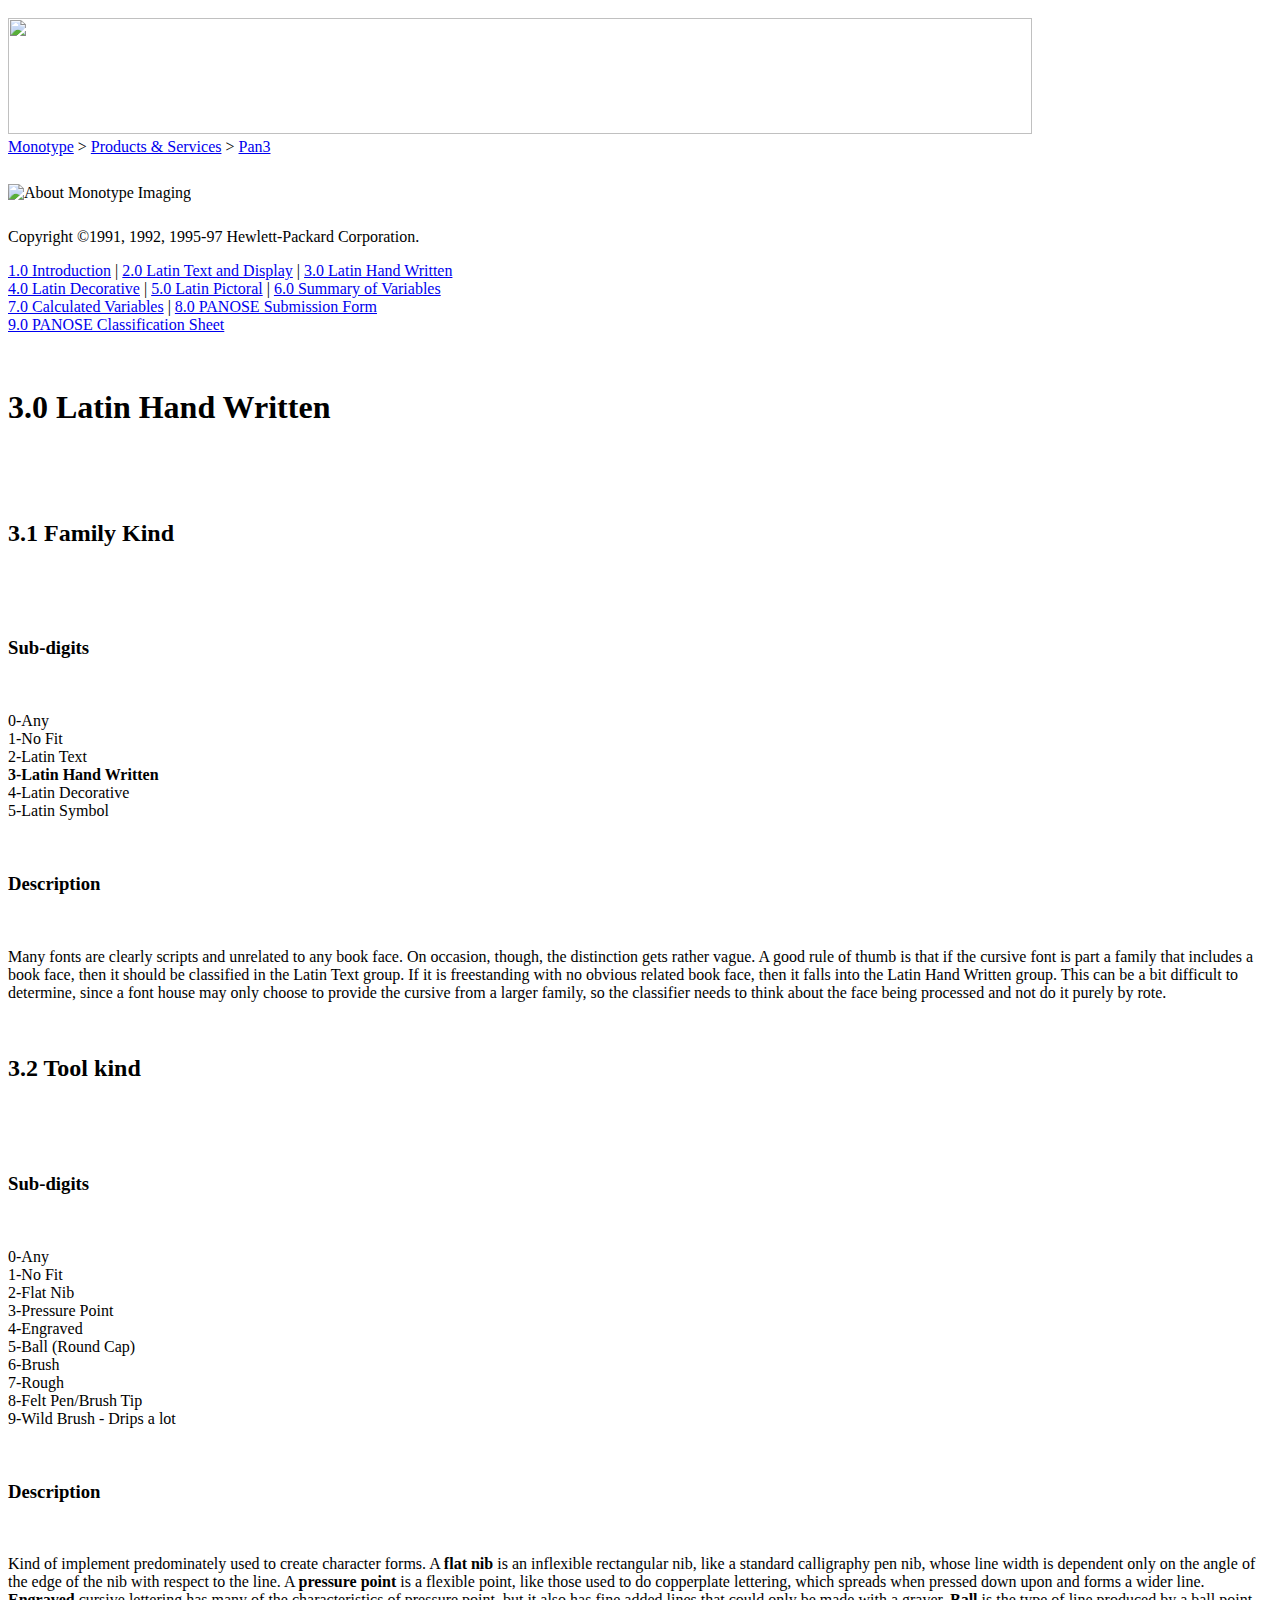
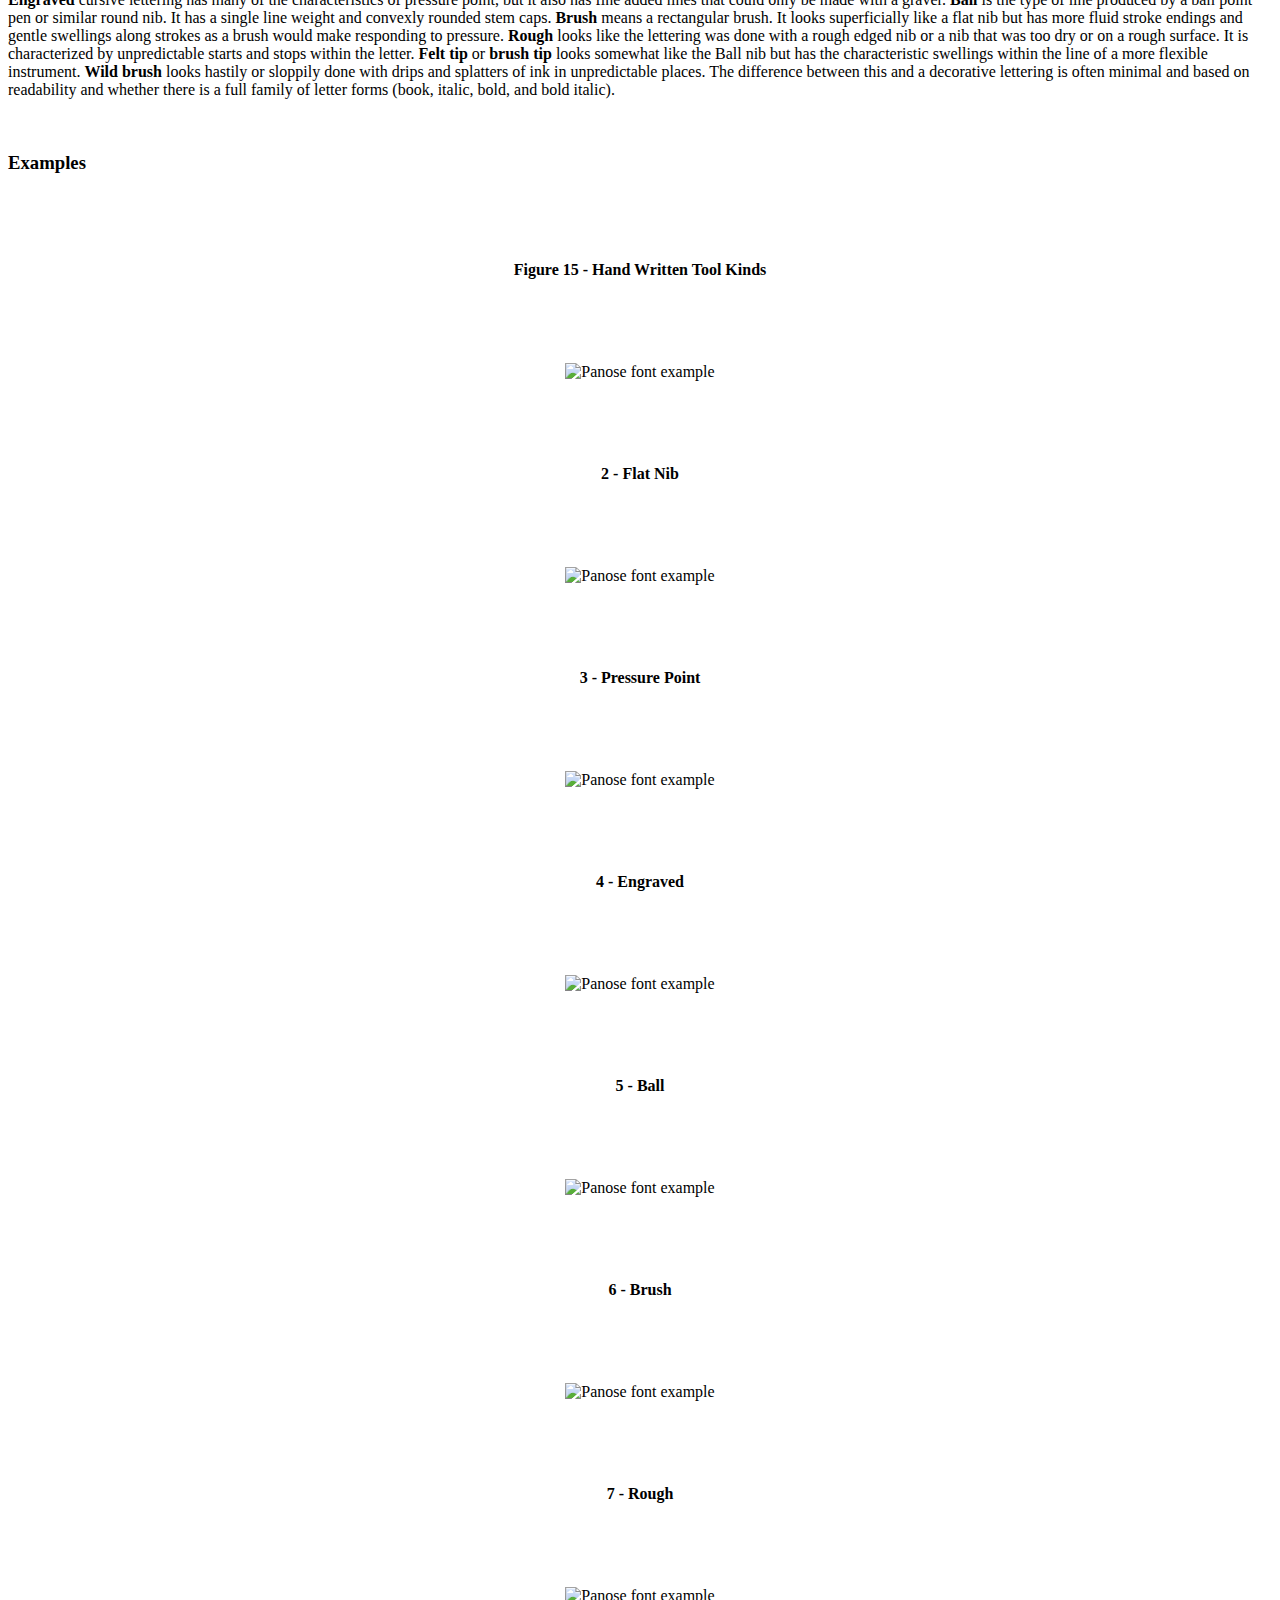
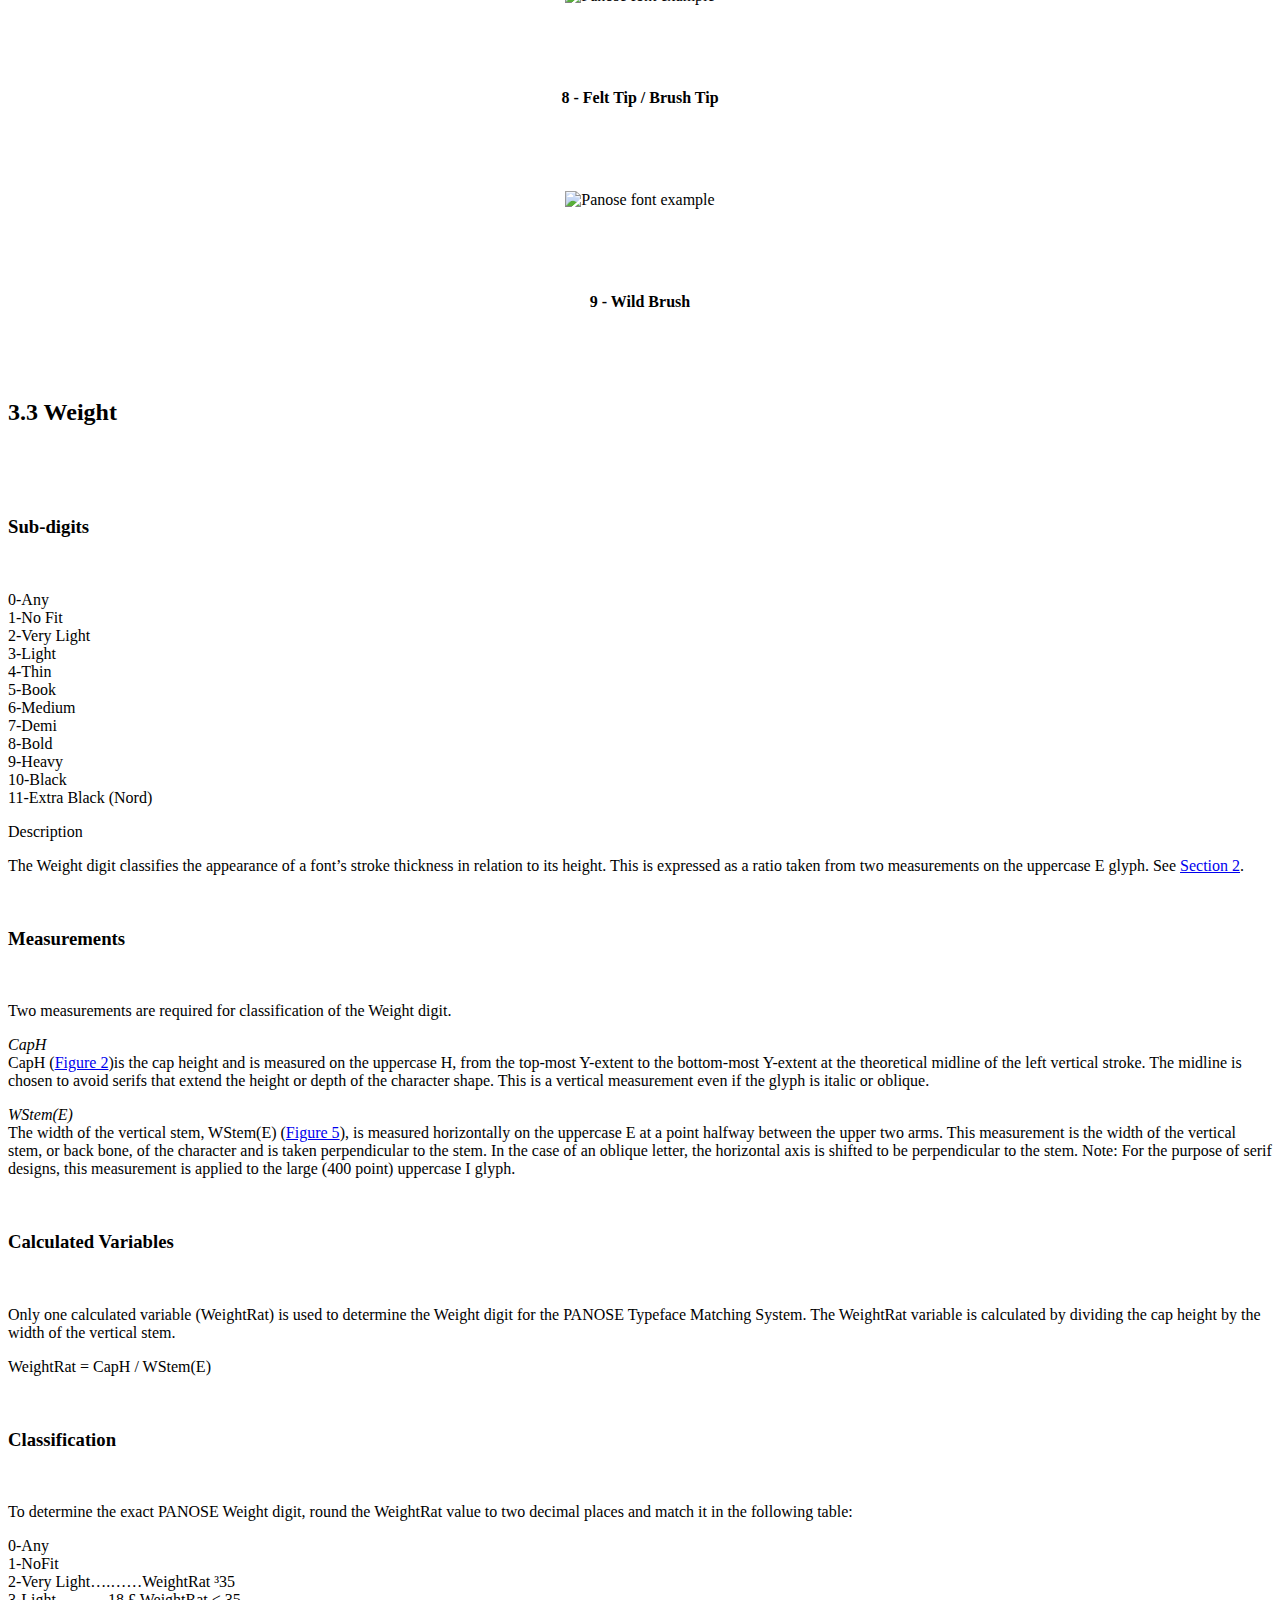
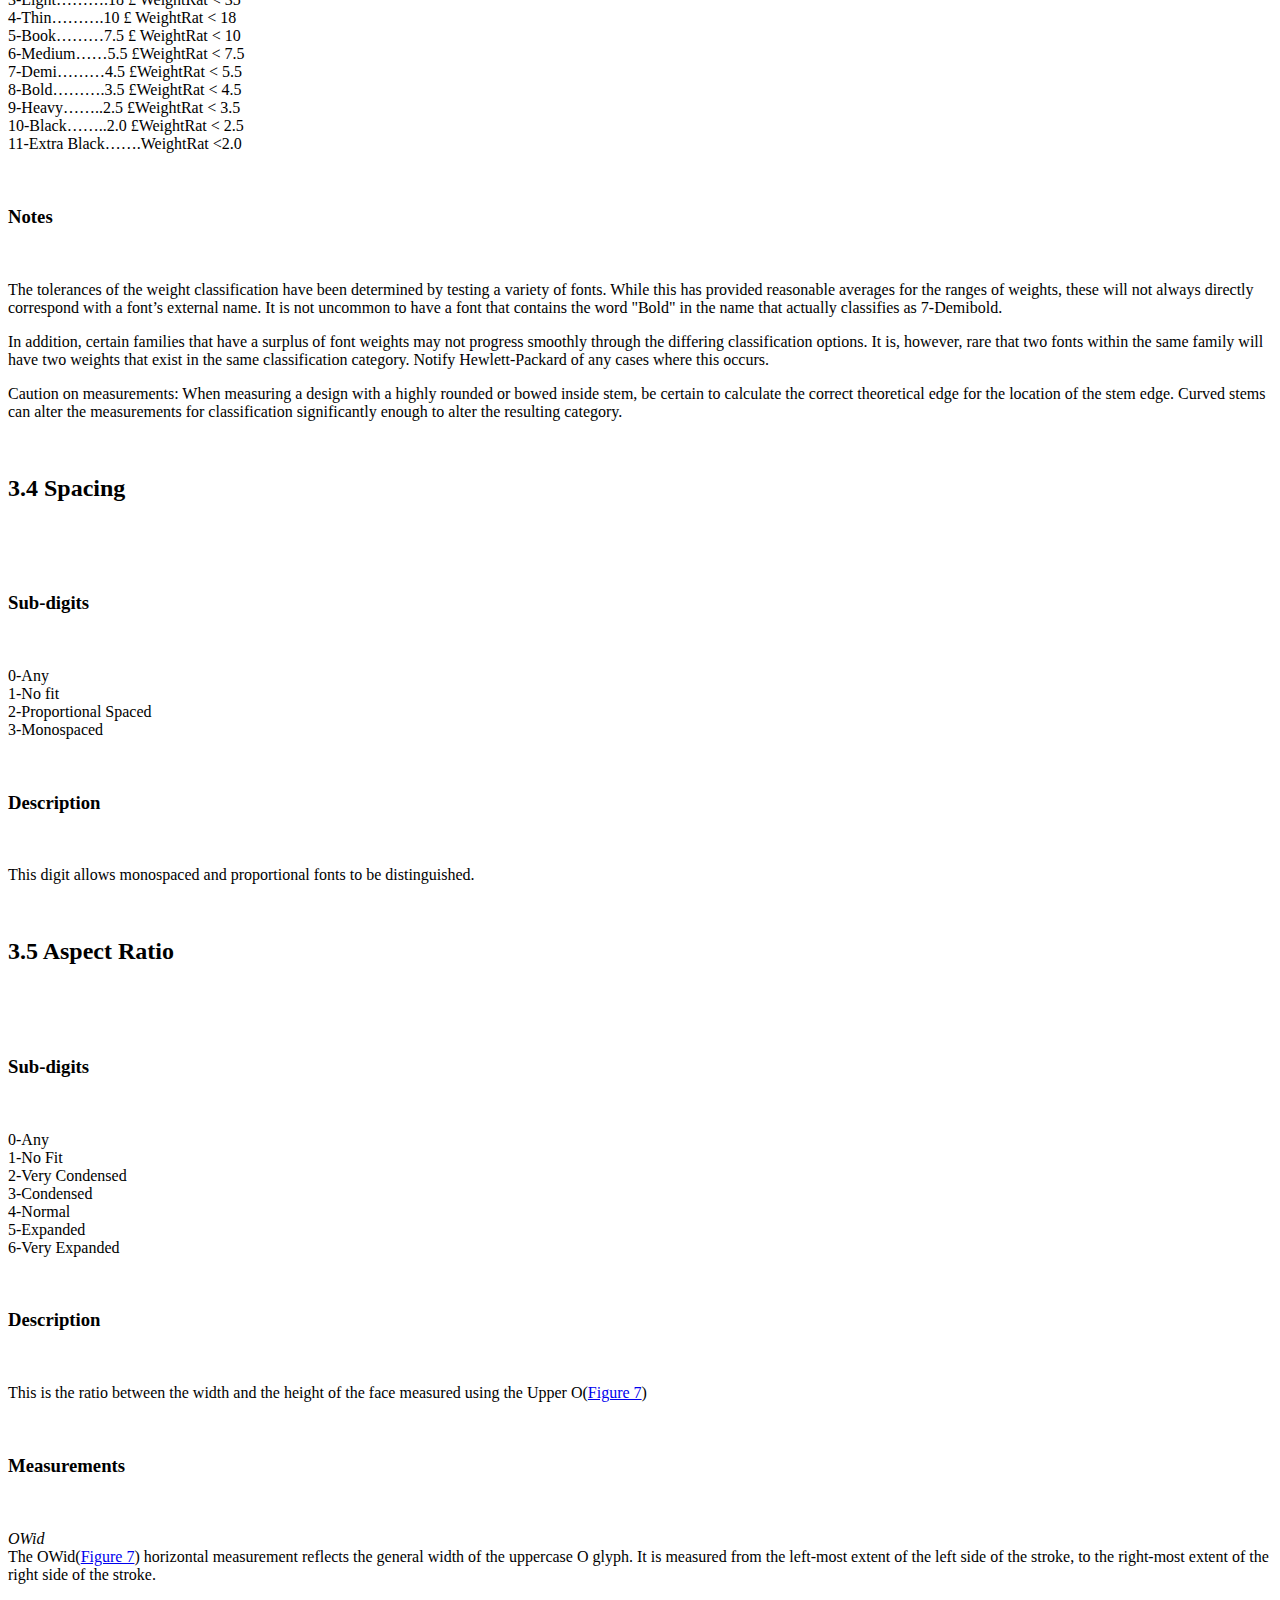
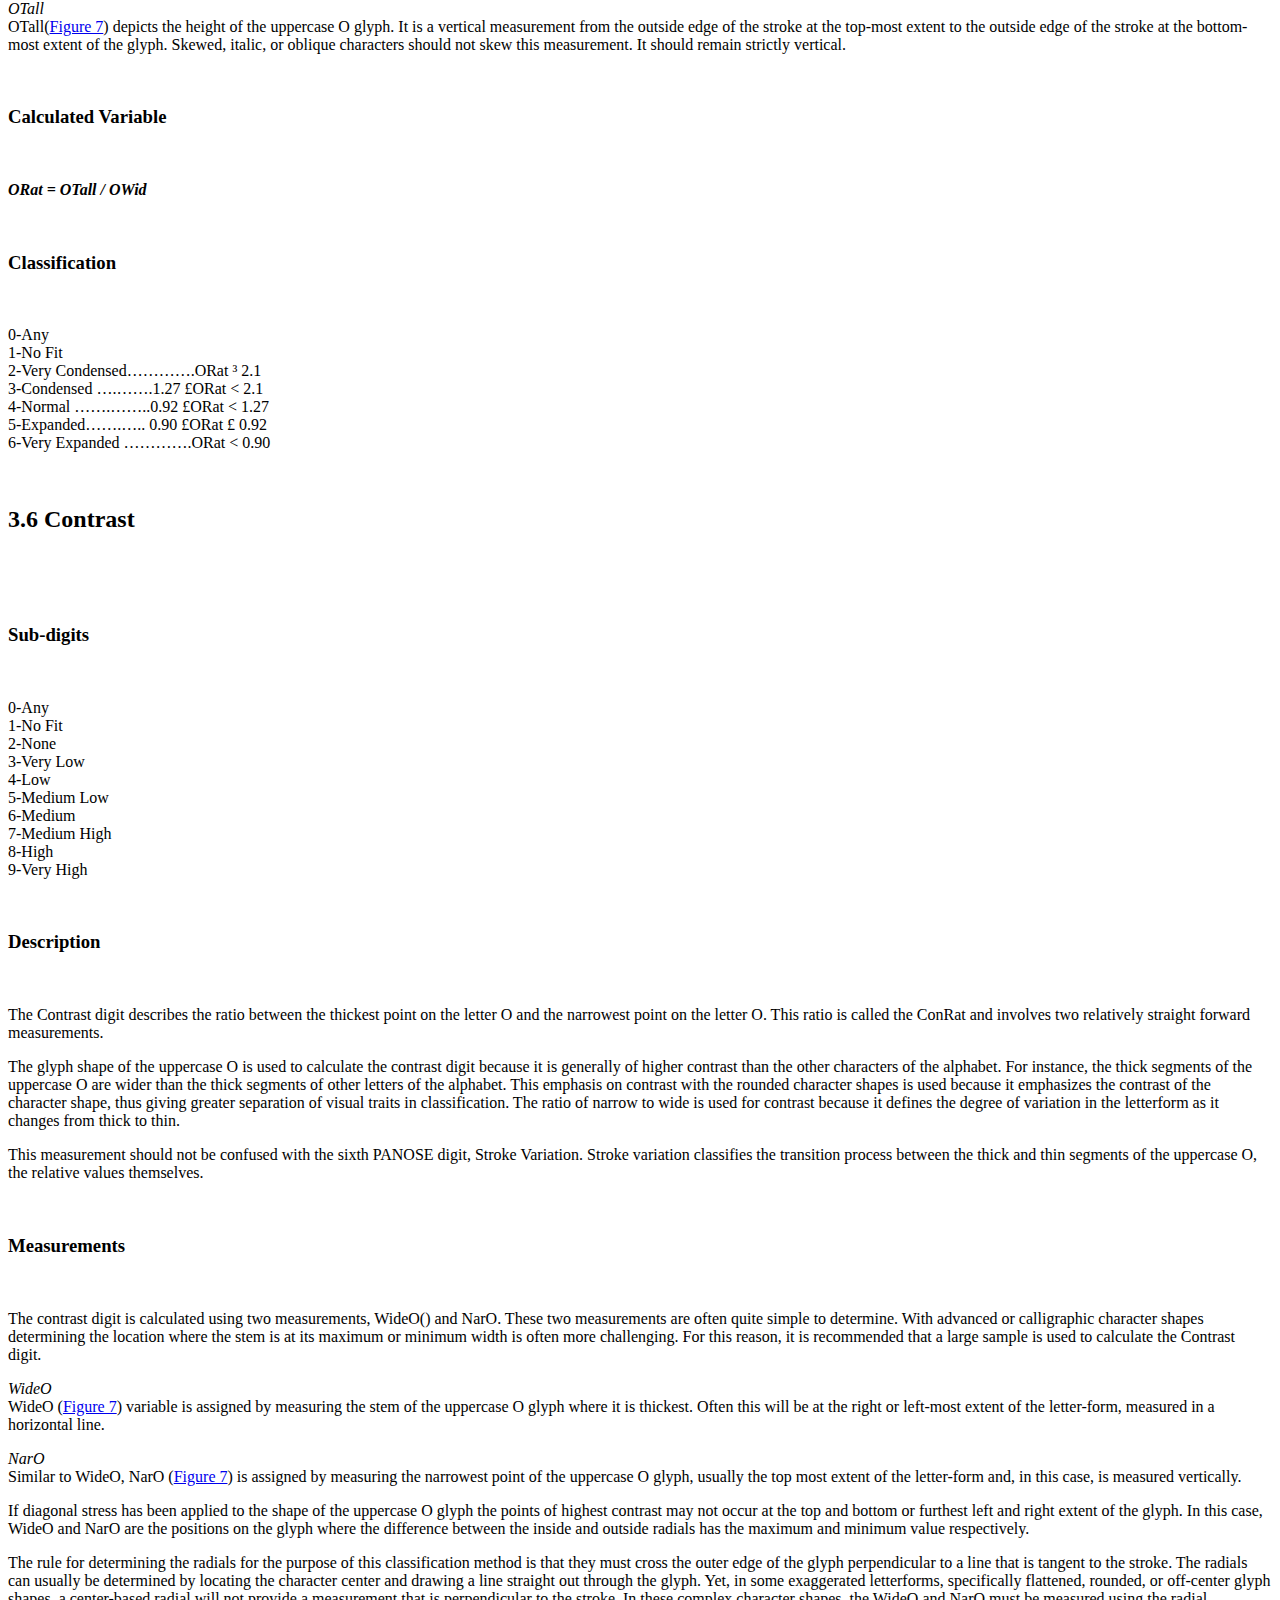
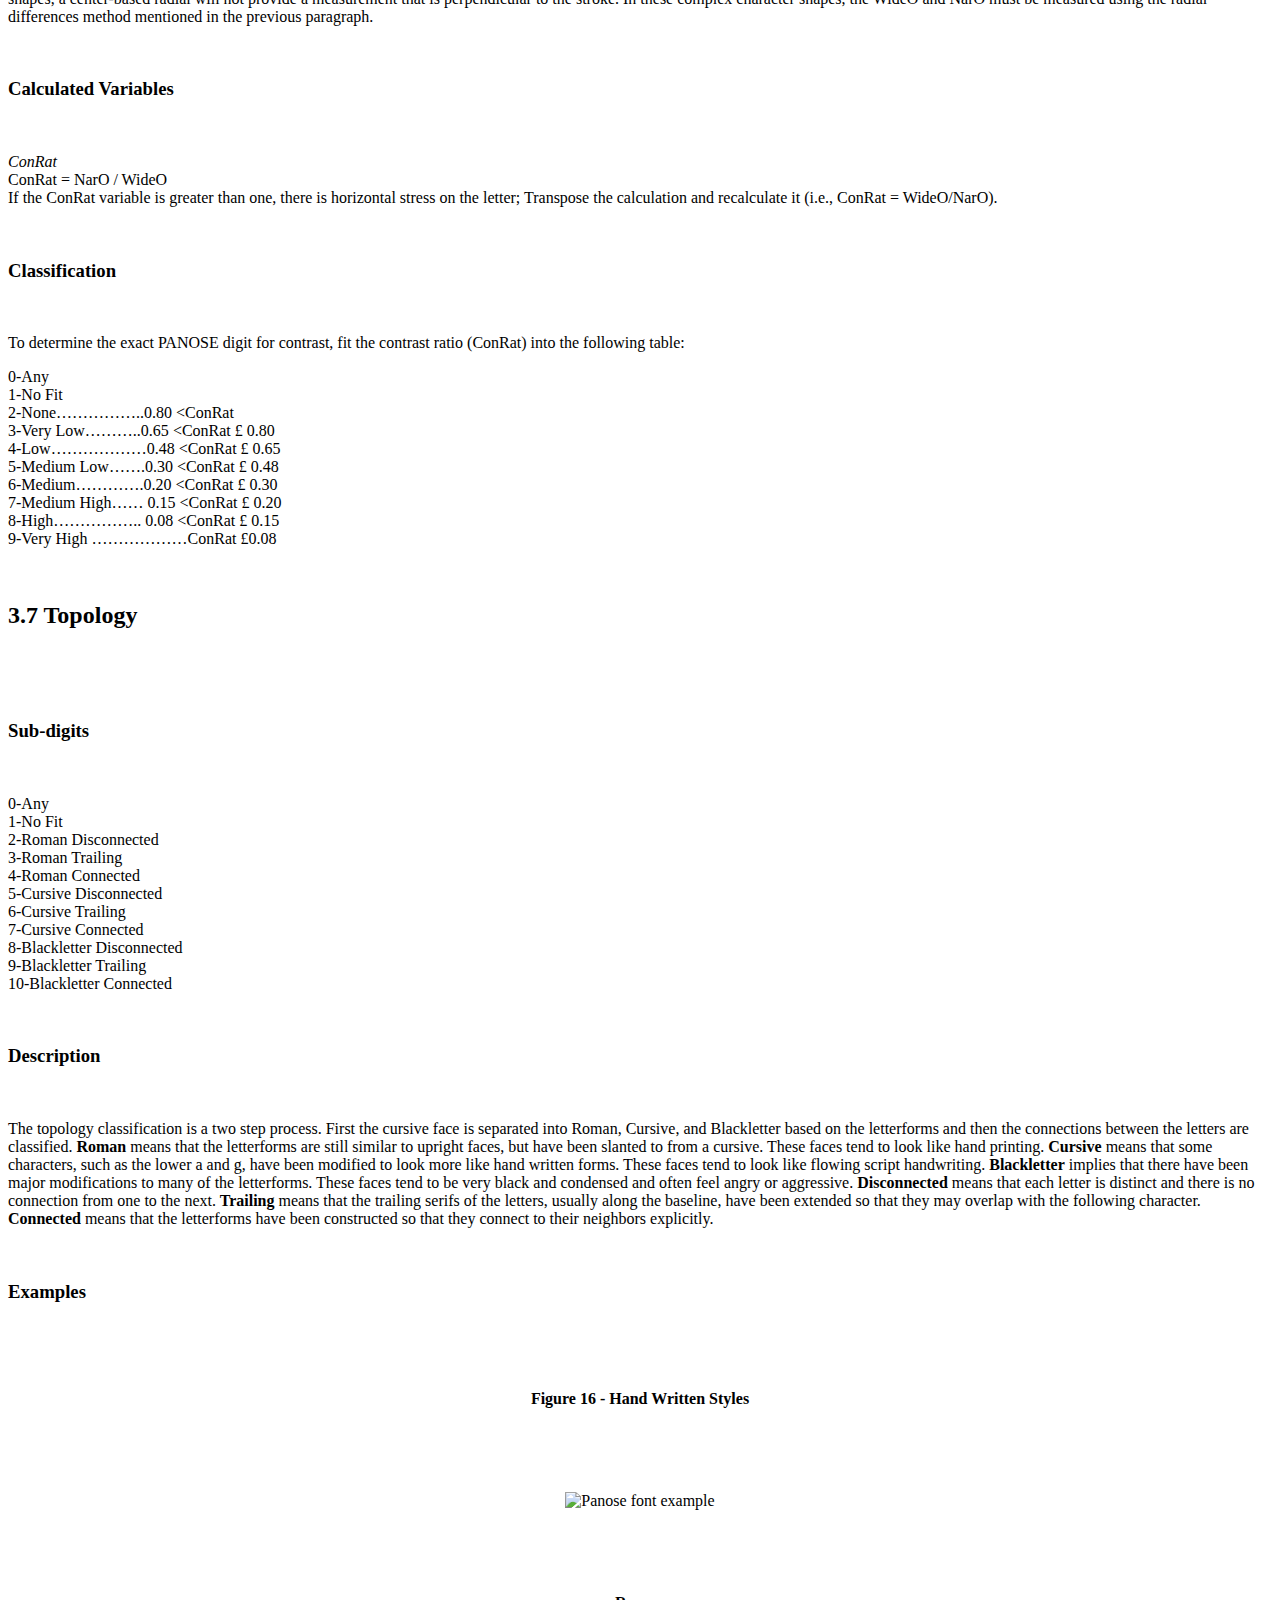
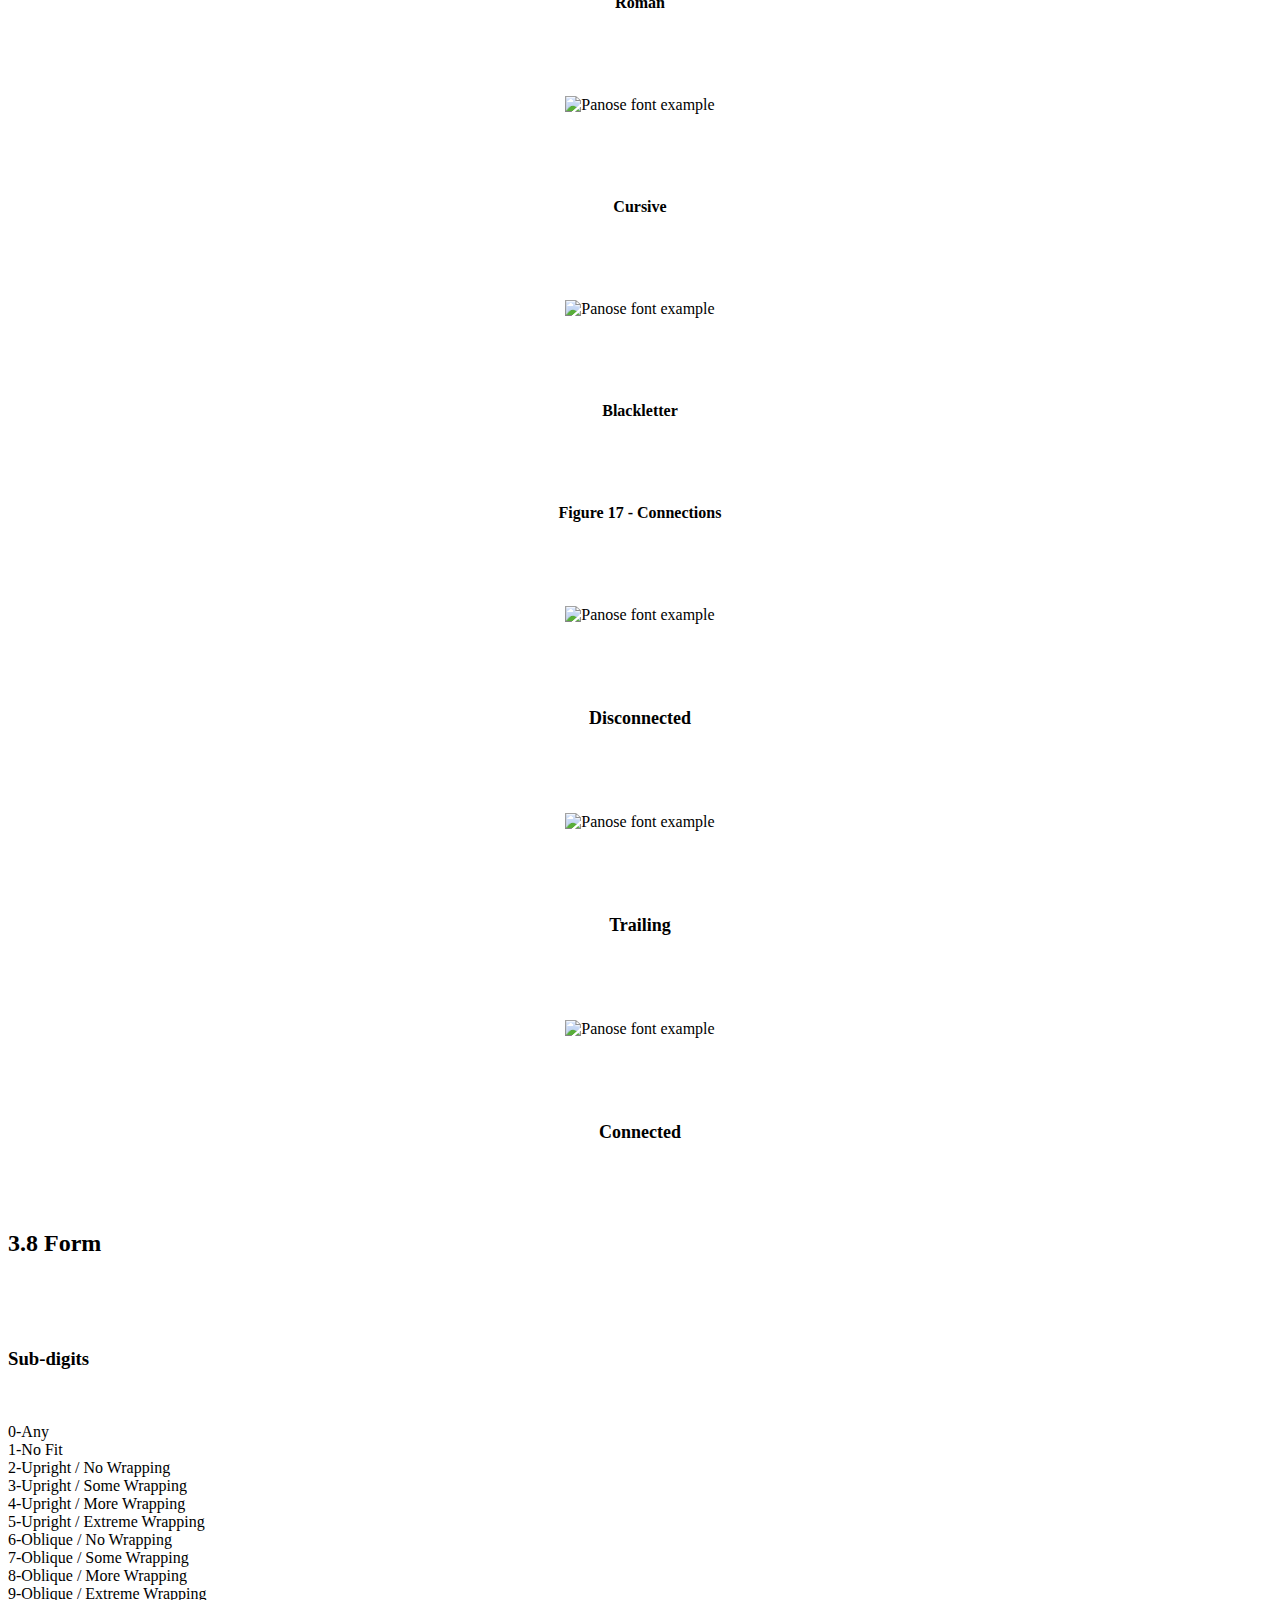
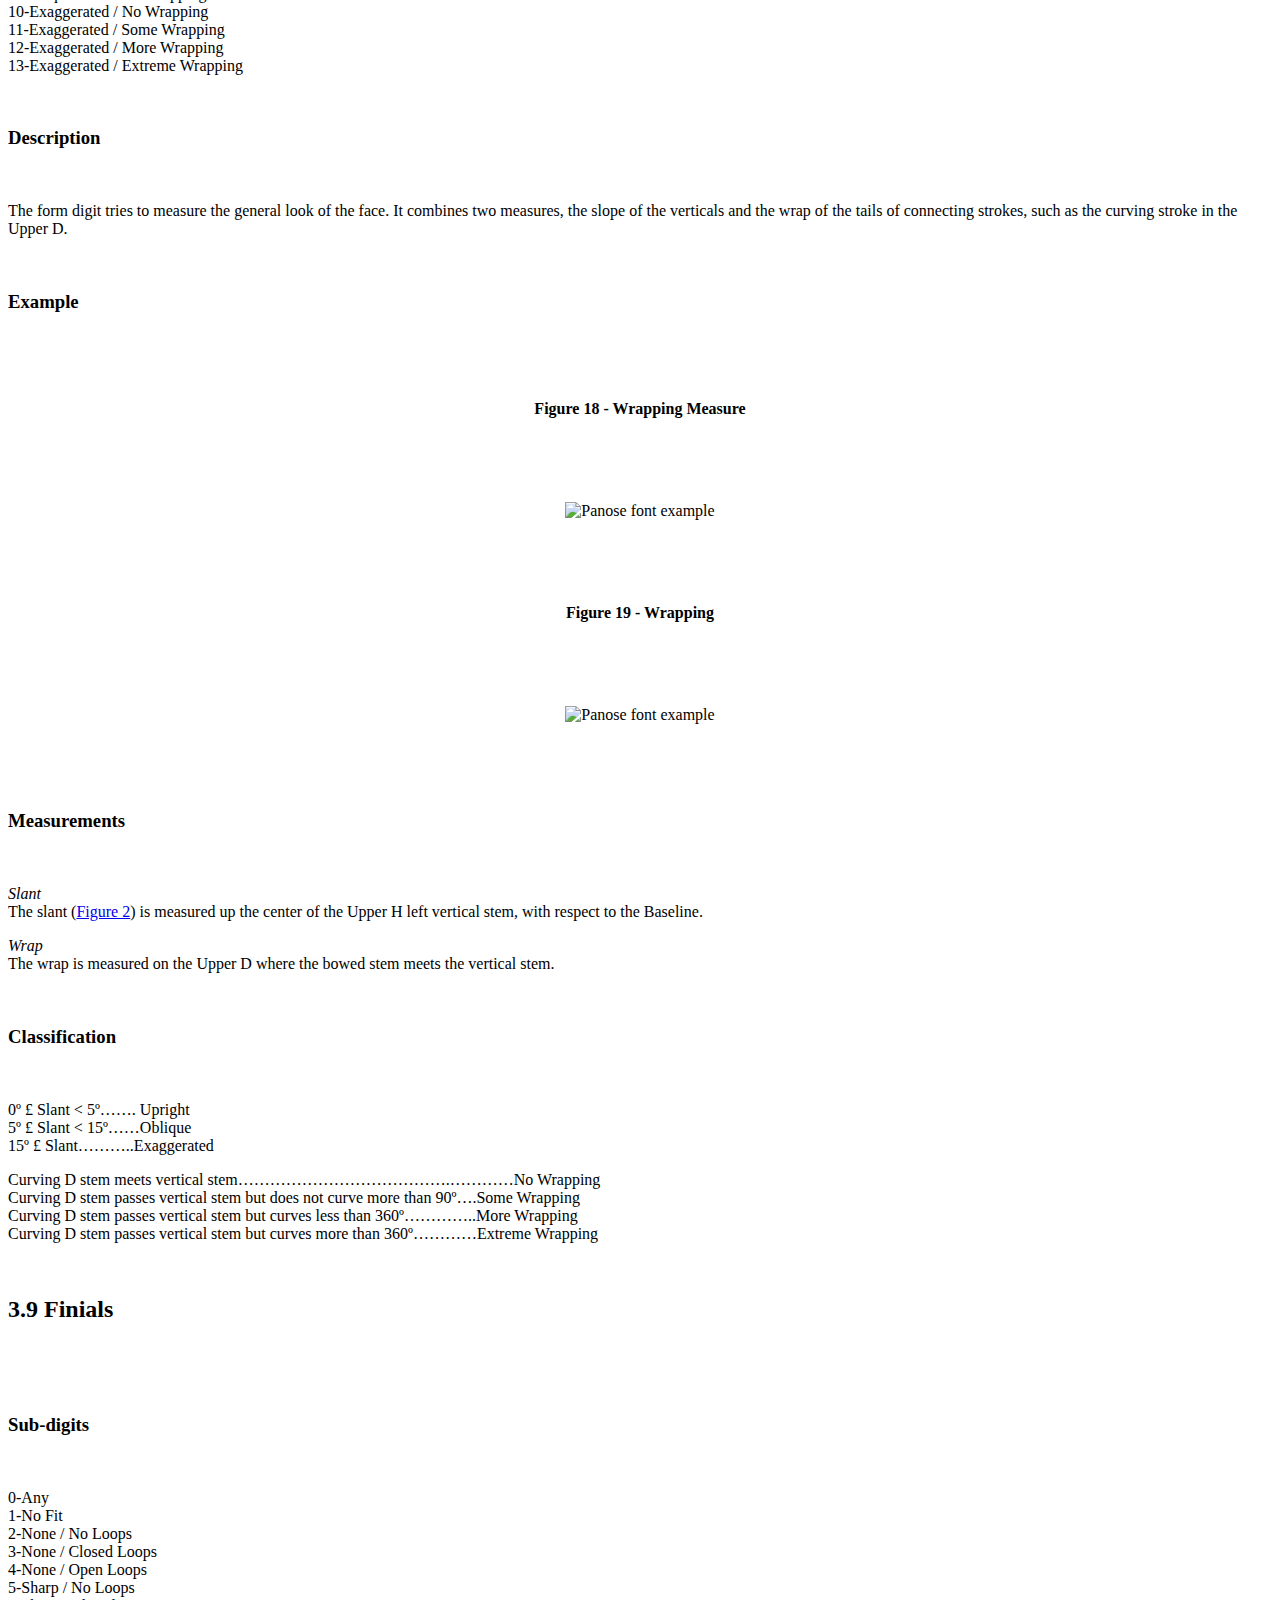
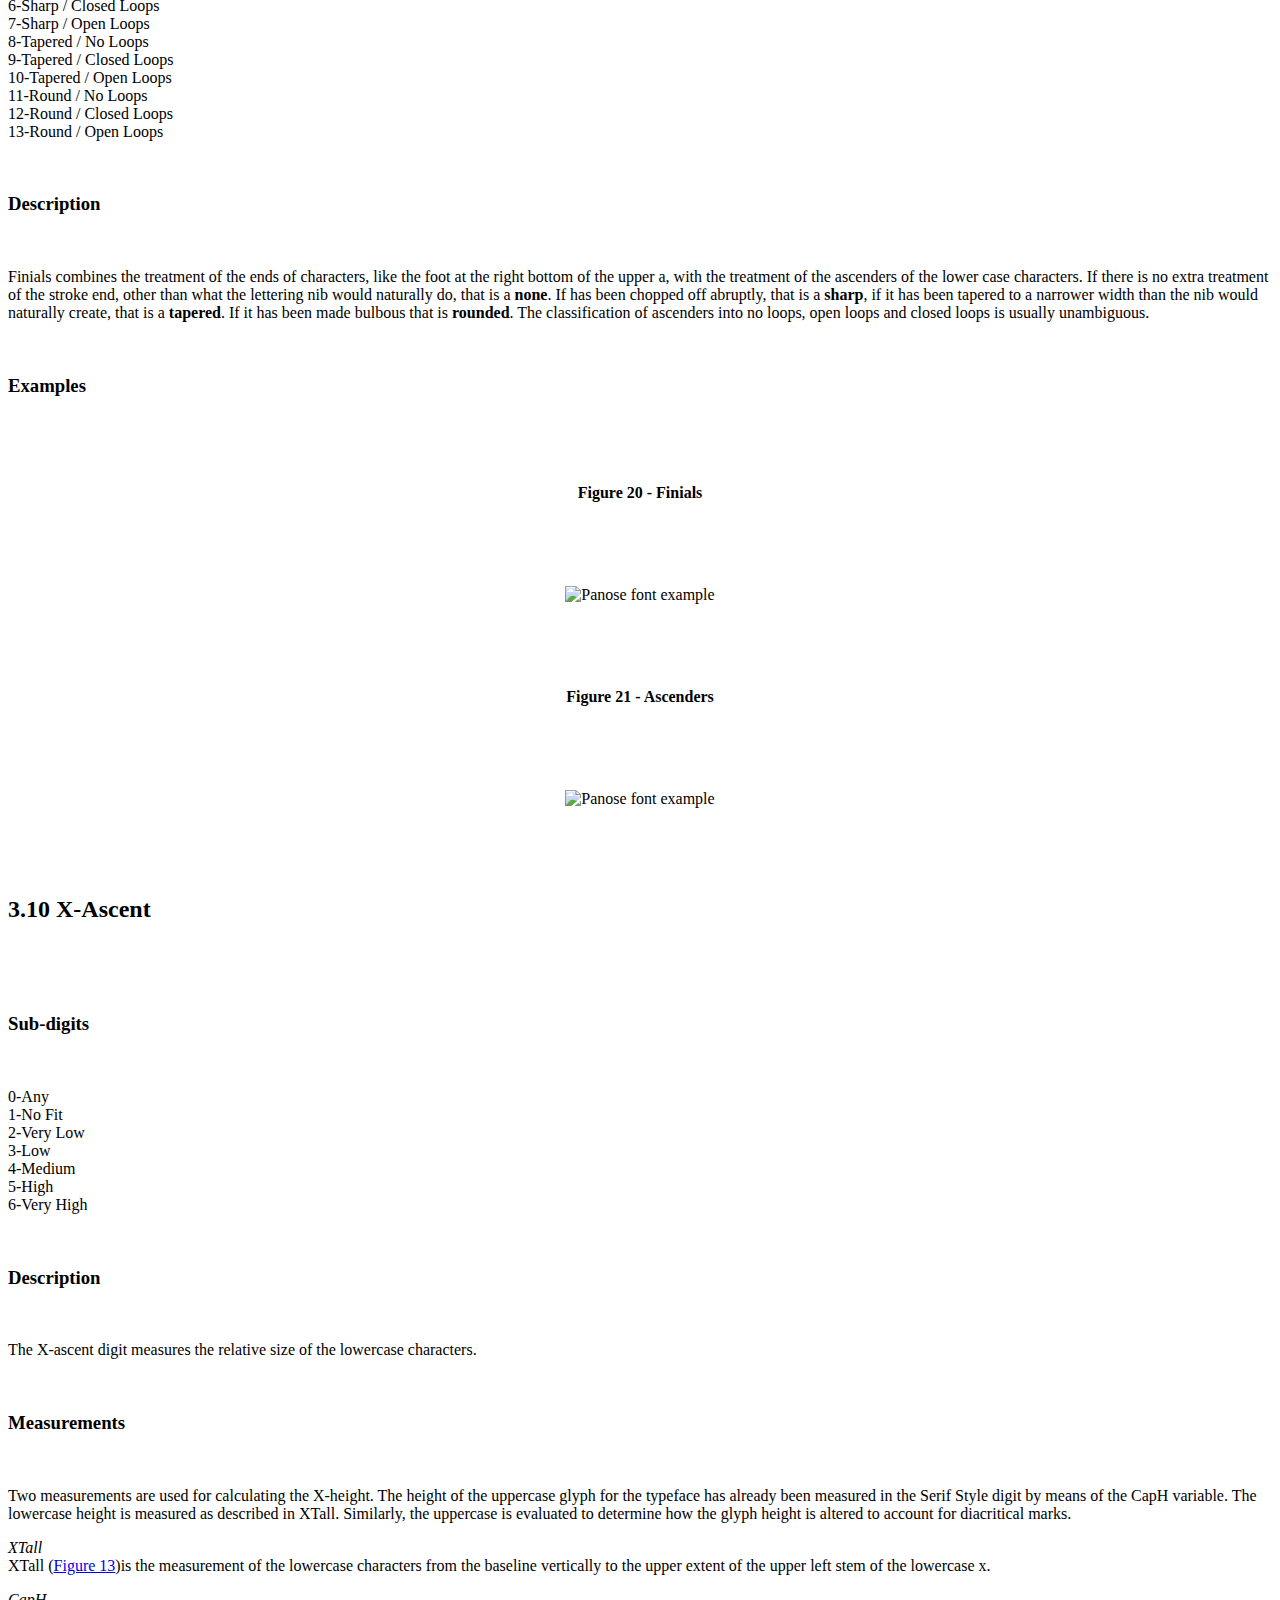
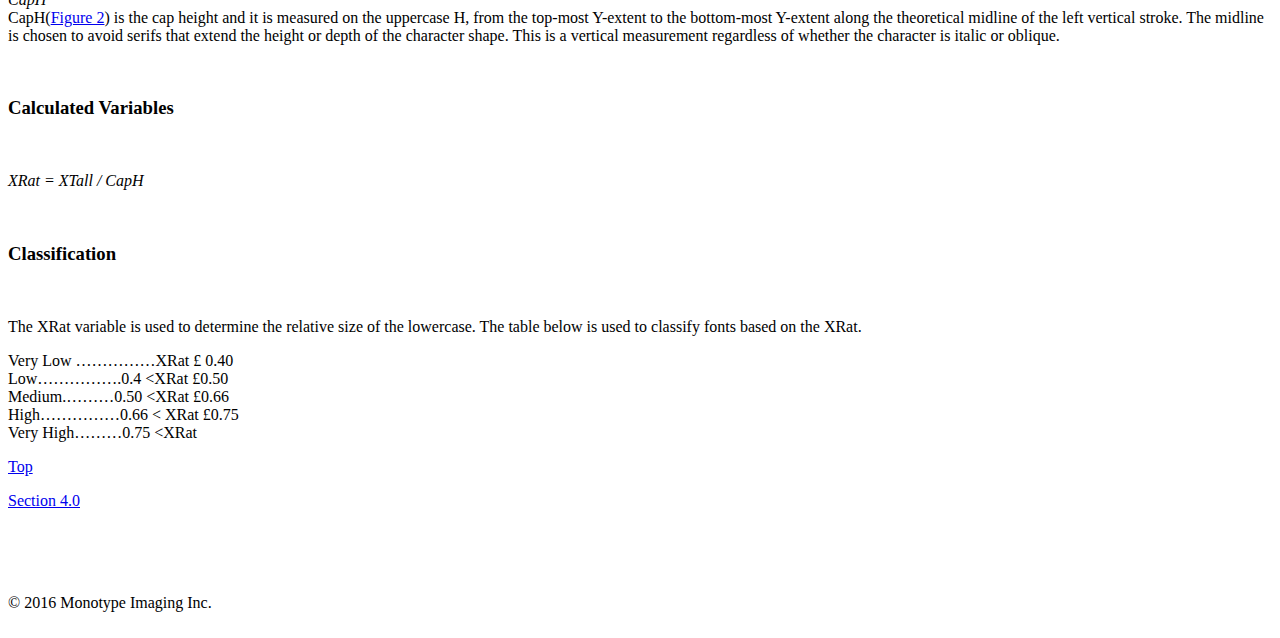
==== pan3.htm @ 2af143c4 "Update pan3.htm" ====
<!DOCTYPE html>
<html class="rollover mti-loading mti-kootenaypro-n4-active mti-kootenayprosemibold-n4-active mti-kootenayproextrabold-n4-active mti-kootenaypro1277139-n4-active mti-kootenaypro1277141-n4-active mti-kootenaypro1277143-n4-active mti-kootenayprologos-n4-loading" lang="en"><head>
<!--[if lte IE 7]> <html lang="en" class="ie7"><![endif]--><!--[if IE 8]> <html lang="en" class="ie8"><![endif]--><!--[if IE 9]> <html lang="en" class="ie9"><![endif]--><!--[if !IE]><!--><!--<![endif]-->
<meta http-equiv="content-type" content="text/html; charset=UTF-8">
<meta name="viewport" content="width=device-width, initial-scale=1, maximum-scale=1"><title>PANOSE&nbsp;font&nbsp;classification system
Metrics Guide: pan3</title>

<link type="text/css" rel="stylesheet" href="pan3_files/styleresponsive.css">
<style type="text/css" id="mti_stylesheet_3c8e7f2e-223c-4f6b-9553-d0520a022420">.kerning-h2{font-family:'Kootenay Pro SemiBold';
-moz-font-feature-settings : 'kern= 1','calt=0';
-moz-font-feature-settings : "kern" 1,"calt" 0;
-webkit-font-feature-settings : "kern" 1,"calt" 0;
-ms-font-feature-settings : 'kern= 1','calt=0';
-o-font-feature-settings : "kern" 1,"calt" 0;
font-feature-settings : "kern" 1,"calt" 0;}
.kerning-h3{font-family:'Kootenay Pro1277143';
-moz-font-feature-settings : 'kern= 1','calt=0';
-moz-font-feature-settings : "kern" 1,"calt" 0;
-webkit-font-feature-settings : "kern" 1,"calt" 0;
-ms-font-feature-settings : 'kern= 1','calt=0';
-o-font-feature-settings : "kern" 1,"calt" 0;
font-feature-settings : "kern" 1,"calt" 0;}
.kerning-bold{font-family:'Kootenay Pro';
-moz-font-feature-settings : 'kern= 1','calt=0';
-moz-font-feature-settings : "kern" 1,"calt" 0;
-webkit-font-feature-settings : "kern" 1,"calt" 0;
-ms-font-feature-settings : 'kern= 1','calt=0';
-o-font-feature-settings : "kern" 1,"calt" 0;
font-feature-settings : "kern" 1,"calt" 0;}
.kerning-extrabold{font-family:'Kootenay Pro ExtraBold';
-moz-font-feature-settings : 'kern= 1','calt=0';
-moz-font-feature-settings : "kern" 1,"calt" 0;
-webkit-font-feature-settings : "kern" 1,"calt" 0;
-ms-font-feature-settings : 'kern= 1','calt=0';
-o-font-feature-settings : "kern" 1,"calt" 0;
font-feature-settings : "kern" 1,"calt" 0;}
.kerning-h4{font-family:'Kootenay Pro SemiBold';
-moz-font-feature-settings : 'kern= 1','calt=0';
-moz-font-feature-settings : "kern" 1,"calt" 0;
-webkit-font-feature-settings : "kern" 1,"calt" 0;
-ms-font-feature-settings : 'kern= 1','calt=0';
-o-font-feature-settings : "kern" 1,"calt" 0;
font-feature-settings : "kern" 1,"calt" 0;}
.kerning-h1{font-family:'Kootenay Pro1277143';
-moz-font-feature-settings : 'kern= 1','calt=0';
-moz-font-feature-settings : "kern" 1,"calt" 0;
-webkit-font-feature-settings : "kern" 1,"calt" 0;
-ms-font-feature-settings : 'kern= 1','calt=0';
-o-font-feature-settings : "kern" 1,"calt" 0;
font-feature-settings : "kern" 1,"calt" 0;}
.kerning-regular{font-family:'Kootenay Pro1277143';
-moz-font-feature-settings : 'kern= 1','calt=0';
-moz-font-feature-settings : "kern" 1,"calt" 0;
-webkit-font-feature-settings : "kern" 1,"calt" 0;
-ms-font-feature-settings : 'kern= 1','calt=0';
-o-font-feature-settings : "kern" 1,"calt" 0;
font-feature-settings : "kern" 1,"calt" 0;}
.kerning-semibold{font-family:'Kootenay Pro SemiBold';
-moz-font-feature-settings : 'kern= 1','calt=0';
-moz-font-feature-settings : "kern" 1,"calt" 0;
-webkit-font-feature-settings : "kern" 1,"calt" 0;
-ms-font-feature-settings : 'kern= 1','calt=0';
-o-font-feature-settings : "kern" 1,"calt" 0;
font-feature-settings : "kern" 1,"calt" 0;}
</style>
<meta name="keywords" content="">
<meta name="description" content="Utilities to aid in understanding the details of the PANOSE 3 Typeface Matching System and to describe the process of assigning PANOSE">
<style type="text/css">
.main-content-left { border-right: none }
.main-content-left table, .main-content-left td { border: none }
</style><!--[if lt IE 9]><script src="/Scripts/html5shiv.js?43aa73"></script><![endif]-->
<style type="text/css" id="mti_fontface_3c8e7f2e-223c-4f6b-9553-d0520a022420">@font-face{
font-family:"Kootenay Pro";
src:url("https://fast.fonts.net/dv2/ot/3/e6bfefc3-9abc-450d-99ca-6914339d9f94.woff?[base64]&projectId=3c8e7f2e-223c-4f6b-9553-d0520a022420") format('woff');}
@font-face{
font-family:"Kootenay Pro SemiBold";
src:url("https://fast.fonts.net/dv2/ot/3/19f7e968-98da-44b1-9030-53a3104d4d33.woff?[base64]&projectId=3c8e7f2e-223c-4f6b-9553-d0520a022420") format('woff');}
@font-face{
font-family:"Kootenay Pro ExtraBold";
src:url("https://fast.fonts.net/dv2/ot/3/fc8af899-84ce-4ba2-9df6-81ce9887cf05.woff?[base64]&projectId=3c8e7f2e-223c-4f6b-9553-d0520a022420") format('woff');}
@font-face{
font-family:"Kootenay Pro SemiBold1280370";
src:url("https://fast.fonts.net/dv2/ot/3/72821117-5370-45cd-83c8-a611c3dc2f3b.woff?[base64]&projectId=3c8e7f2e-223c-4f6b-9553-d0520a022420") format('woff');}
@font-face{
font-family:"Kootenay Pro1277139";
src:url("https://fast.fonts.net/dv2/ot/3/ddead5e5-e259-4c5c-a6a0-3babd6bbea46.woff?[base64]&projectId=3c8e7f2e-223c-4f6b-9553-d0520a022420") format('woff');}
@font-face{
font-family:"Kootenay Pro1277141";
src:url("https://fast.fonts.net/dv2/ot/3/71af9de1-0582-4829-a2f8-9c2a711599dc.woff?[base64]&projectId=3c8e7f2e-223c-4f6b-9553-d0520a022420") format('woff');}
@font-face{
font-family:"Kootenay Pro1277143";
src:url("https://fast.fonts.net/dv2/ot/3/7408a6fc-f1ee-40e4-abce-996fb9d3b2bd.woff?[base64]&projectId=3c8e7f2e-223c-4f6b-9553-d0520a022420") format('woff');}
@font-face{
font-family:"Kootenay Pro ExtraBold1280365";
src:url("https://fast.fonts.net/dv2/ot/3/90d05be6-4f9b-4405-a24a-e3b422b217de.woff?[base64]&projectId=3c8e7f2e-223c-4f6b-9553-d0520a022420") format('woff');}
@font-face{
font-family:"Kootenay Pro Logos";
src:url("https://fast.fonts.net/dv2/3/7f270043-97e0-4176-9d24-c238555906a2.woff?[base64]&projectId=3c8e7f2e-223c-4f6b-9553-d0520a022420") format('woff');}
</style>
<link rel="stylesheet" type="text/css" href="pan3_files/buttons-secure.css">
<link id="MonoTypeFontApiFontTracker" type="text/css" rel="stylesheet" href="pan3_files/1.css">
<style type="text/css">
body {
margin-top:0 !important;
padding-top:0 !important;
/*min-width:800px !important;*/
}
.wb-autocomplete-suggestions {
text-align: left; cursor: default; border: 1px solid #ccc; border-top: 0; background: #fff; box-shadow: -1px 1px 3px rgba(0,0,0,.1);
position: absolute; display: none; z-index: 2147483647; max-height: 254px; overflow: hidden; overflow-y: auto; box-sizing: border-box;
}
.wb-autocomplete-suggestion { position: relative; padding: 0 .6em; line-height: 23px; white-space: nowrap; overflow: hidden; text-overflow:
ellipsis; font-size: 1.02em; color: #333; }
.wb-autocomplete-suggestion b { font-weight: bold; }
.wb-autocomplete-suggestion.selected { background: #f0f0f0; }
</style>
</head>
<body class="">
&nbsp;
<div class="page theme-default"><section class="landing"></section>
<div class="landing-inner"> <img style="width: 1024px; height: 116px;" alt="" src="bg-customers.jpg"></div>
<div class="title-row page-frame clearfix">
<div class="breadcrumbs"> <a href="http://www.monotype.com">Monotype</a>
<span class="breadcrumb-separator">&gt;</span> <a href="http://www.monotype.com/products">Products
&amp; Services</a> <span class="breadcrumb-separator">&gt;</span>
<a href="pan3.htm">Pan3</a>
</div>
</div>
<div class="content-wrapper clearfix">
<div class="page-frame">
<div class="main-content">
<div class="main-content-left">
<div class="dbcms-content" id="dbcms-ctl-3t1393">
<div class="dbcms-contenttext dbcms-clearfix" id="dbcms-content-3t1393">
<table align="center" bgcolor="#ffffff" border="0" cellpadding="0" cellspacing="0" width="">
<tbody>
<tr>
<td> <br>
<table id="Table3" bgcolor="#ffffff" border="0" cellpadding="0" cellspacing="0" width="100%">
<tbody>
<tr valign="top">
<td colspan="2"> <img alt="About Monotype Imaging" src="pan3_files/Panose.gif" border="0" height="28" vspace="10" width="500"></td>
</tr>
<tr valign="top">
<td><!-- Enter Content Start -->
<p><font class="copyright">Copyright
©1991, 1992, 1995-97 Hewlett-Packard Corporation.</font></p>
<p><font class="copyright"><a href="pan1.htm">1.0 Introduction</a>
| <a href="pan2.htm">2.0
Latin Text and Display</a> | <a href="pan3.htm">3.0 Latin Hand
Written</a><br>
<a href="pan4.htm">4.0
Latin Decorative</a> | <a href="pan5.htm">5.0 Latin
Pictoral</a> | <a href="pan6.htm">6.0
Summary of Variables</a><br>
<a href="pan6.htm#Sec7CalculatedVariables">7.0
Calculated Variables</a> | <a href="pan6.htm#Sec8PANOSESubmissionForm">8.0
PANOSE Submission Form</a><br>
<a href="pan6.htm#Sec9PANOSEClassificationSheet">9.0
PANOSE Classification Sheet</a></font></p>
<p>&nbsp;</p>
<h1><font class="copyright"><a name="Sec3LatinHandWritten" target="_blank"></a>3.0
Latin Hand Written</font></h1>
<p>&nbsp;</p>
<p>&nbsp;</p>
<h2><font class="copyright"><a name="_Toc380547307" target="_blank"></a>3.1
Family Kind</font></h2>
<p>&nbsp;</p>
<p>&nbsp;</p>
<h3><font class="copyright"><a name="_Toc380547308" target="_blank"></a>Sub-digits</font></h3>
<p>&nbsp;</p>
<p><font class="copyright">0-Any<br>
1-No Fit<br>
2-Latin Text<br>
<b>3-Latin Hand Written</b><br>
4-Latin Decorative<br>
5-Latin Symbol</font></p>
<p>&nbsp;</p>
<h3><font class="copyright"><a name="_Toc380547309" target="_blank"></a>Description</font></h3>
<p>&nbsp;</p>
<p><font class="copyright">Many fonts
are clearly scripts and unrelated to any book face. On occasion,
though, the distinction gets rather vague. A good rule of thumb is that
if the cursive font is part a family that includes a book face, then it
should be classified in the Latin Text group. If it is freestanding
with no obvious related book face, then it falls into the Latin Hand
Written group. This can be a bit difficult to determine, since a font
house may only choose to provide the cursive from a larger family, so
the classifier needs to think about the face being processed and not do
it purely by rote.</font></p>
<p>&nbsp;</p>
<h2><font class="copyright"><a name="_Toc380547310" target="_blank"></a>3.2
Tool kind</font></h2>
<p>&nbsp;</p>
<p>&nbsp;</p>
<h3><font class="copyright"><a name="_Toc380547311" target="_blank"></a>Sub-digits</font></h3>
<p>&nbsp;</p>
<p><font class="copyright">0-Any<br>
1-No Fit<br>
2-Flat Nib<br>
3-Pressure Point<br>
4-Engraved<br>
5-Ball (Round Cap)<br>
6-Brush<br>
7-Rough<br>
8-Felt Pen/Brush Tip<br>
9-Wild Brush - Drips a lot</font></p>
<p>&nbsp;</p>
<h3><font class="copyright"><a name="_Toc380547312" target="_blank"></a>Description</font></h3>
<p>&nbsp;</p>
<p><font class="copyright">Kind of
implement predominately used to create character forms. A <b>flat
nib</b> is an inflexible rectangular nib, like a standard
calligraphy pen nib, whose line width is dependent only on the angle of
the edge of the nib with respect to the line. A <b>pressure point</b>
is a flexible point, like those used to do copperplate lettering, which
spreads when pressed down upon and forms a wider line. <b>Engraved</b>
cursive lettering has many of the characteristics of pressure point,
but it also has fine added lines that could only be made with a graver.
<b>Ball</b> is the type of line produced by a
ball point pen or similar round nib. It has a single line weight and
convexly rounded stem caps. <b>Brush</b> means a
rectangular brush. It looks superficially like a flat nib but has more
fluid stroke endings and gentle swellings along strokes as a brush
would make responding to pressure. <b>Rough</b> looks like
the lettering was done with a rough edged nib or a nib that was too dry
or on a rough surface. It is characterized by unpredictable starts and
stops within the letter. <b>Felt tip</b> or <b>brush
tip</b> looks somewhat like the Ball nib but has the
characteristic swellings within the line of a more flexible instrument.
<b>Wild brush</b> looks hastily or sloppily
done with drips and splatters of ink in unpredictable places. The
difference between this and a decorative lettering is often minimal and
based on readability and whether there is a full family of letter forms
(book, italic, bold, and bold italic).</font></p>
<p>&nbsp;</p>
<h3><font class="copyright"><a name="_Toc380547313" target="_blank"></a>Examples</font></h3>
<p>&nbsp;</p>
<p>&nbsp;</p>
<center> <font class="copyright"><a name="Fig15HandWrittenToolKinds" target="_blank"></a><b>Figure
15 - Hand Written Tool Kinds</b></font></center>
<p>&nbsp;</p>
<p>&nbsp;</p>
<center> <font class="copyright"><img alt="Panose font example" src="pan3_files/PAN15.GIF" width="500"></font></center>
<p>&nbsp;</p>
<p>&nbsp;</p>
<center> <font class="copyright"><b>2
- Flat Nib</b></font></center>
<p>&nbsp;</p>
<p>&nbsp;</p>
<center> <font class="copyright"><img alt="Panose font example" src="pan3_files/PAN16.GIF" width="500"></font></center>
<p>&nbsp;</p>
<p>&nbsp;</p>
<center> <font class="copyright"><b>3
- Pressure Point</b></font></center>
<p>&nbsp;</p>
<p>&nbsp;</p>
<center> <font class="copyright"><img alt="Panose font example" src="pan3_files/PAN17.GIF" width="500"></font></center>
<p>&nbsp;</p>
<p>&nbsp;</p>
<center> <font class="copyright"><b>4
- Engraved</b></font></center>
<p>&nbsp;</p>
<p>&nbsp;</p>
<center> <font class="copyright"><img alt="Panose font example" src="pan3_files/PAN18.GIF" width="500"></font></center>
<p>&nbsp;</p>
<p>&nbsp;</p>
<center> <font class="copyright"><b>5
- Ball</b></font></center>
<p>&nbsp;</p>
<p>&nbsp;</p>
<center> <font class="copyright"><img alt="Panose font example" src="pan3_files/PAN19.GIF" width="500"></font></center>
<p>&nbsp;</p>
<p>&nbsp;</p>
<center> <font class="copyright"><b>6
- Brush</b></font></center>
<p>&nbsp;</p>
<p>&nbsp;</p>
<center> <font class="copyright"><img alt="Panose font example" src="pan3_files/PAN20.GIF" width="500"></font></center>
<p>&nbsp;</p>
<p>&nbsp;</p>
<center> <font class="copyright"><b>7
- Rough</b></font></center>
<p>&nbsp;</p>
<p>&nbsp;</p>
<center> <font class="copyright"><img alt="Panose font example" src="pan3_files/PAN21.GIF" width="500"></font></center>
<p>&nbsp;</p>
<p>&nbsp;</p>
<center> <font class="copyright"><b>8
- Felt Tip / Brush Tip</b></font></center>
<p>&nbsp;</p>
<p>&nbsp;</p>
<center> <font class="copyright"><img alt="Panose font example" src="pan3_files/PAN22.GIF" width="500"></font></center>
<p>&nbsp;</p>
<p>&nbsp;</p>
<center> <font class="copyright"><b>9
- Wild Brush</b></font></center>
<p>&nbsp;</p>
<p>&nbsp;</p>
<h2><font class="copyright"><a name="_Toc380547314" target="_blank"></a>3.3
Weight</font></h2>
<p>&nbsp;</p>
<p>&nbsp;</p>
<h3><font class="copyright"><a name="_Toc380547315" target="_blank"></a>Sub-digits</font></h3>
<p>&nbsp;</p>
<p><font class="copyright">0-Any<br>
1-No Fit<br>
2-Very Light<br>
3-Light<br>
4-Thin<br>
5-Book<br>
6-Medium<br>
7-Demi<br>
8-Bold<br>
9-Heavy<br>
10-Black<br>
11-Extra Black (Nord)<a name="_Toc380547316" target="_blank"></a></font></p>
<p><font class="copyright">Description</font></p>
<p><font class="copyright">The Weight
digit classifies the appearance of a font’s stroke thickness in
relation to its height. This is expressed as a ratio taken from two
measurements on the uppercase E glyph. See <a href="pan2.htm">Section 2</a>.</font></p>
<p>&nbsp;</p>
<h3><font class="copyright"><a name="_Toc380547317" target="_blank"></a>Measurements</font></h3>
<p>&nbsp;</p>
<p><font class="copyright">Two
measurements are required for classification of the Weight digit.</font></p>
<p><font class="copyright"><i>CapH</i><br>
CapH (<a href="pan2.htm#Fig2UpperH">Figure
2</a>)is the cap height and is measured on the uppercase H, from
the top-most Y-extent to the bottom-most Y-extent at the theoretical
midline of the left vertical stroke. The midline is chosen to avoid
serifs that extend the height or depth of the character shape. This is
a vertical measurement even if the glyph is italic or oblique. </font></p>
<p><font class="copyright"><i>WStem(E)</i><br>
The width of the vertical stem, WStem(E) (<a href="pan2.htm#Fig5UpperE">Figure
5</a>), is measured horizontally on the uppercase E at a point
halfway between the upper two arms. This measurement is the width of
the vertical stem, or back bone, of the character and is taken
perpendicular to the stem. In the case of an oblique letter, the
horizontal axis is shifted to be perpendicular to the stem. Note: For
the purpose of serif designs, this measurement is applied to the large
(400 point) uppercase I glyph.</font></p>
<p>&nbsp;</p>
<h3><font class="copyright"><a name="_Toc380547318" target="_blank"></a>Calculated
Variables</font></h3>
<p>&nbsp;</p>
<p><font class="copyright">Only one
calculated variable (WeightRat) is used to determine the Weight digit
for the PANOSE Typeface Matching System. The WeightRat variable is
calculated by dividing the cap height by the width of the vertical stem.</font></p>
<p><font class="copyright">WeightRat =
CapH / WStem(E)</font></p>
<p>&nbsp;</p>
<h3><font class="copyright"><a name="_Toc380547319" target="_blank"></a>Classification</font></h3>
<p>&nbsp;</p>
<p><font class="copyright">To determine
the exact PANOSE Weight digit, round the WeightRat value to two decimal
places and match it in the following table:</font></p>
<p><font class="copyright">0-Any<br>
1-NoFit<br>
2-Very Light….……WeightRat <font face="Symbol">³</font>35<br>
3-Light……….18 <font face="Symbol">£</font>
WeightRat <font face="Symbol">&lt;</font> 35<br>
4-Thin……….10 <font face="Symbol">£</font> WeightRat
<font face="Symbol">&lt;</font> 18<br>
5-Book………7.5 <font face="Symbol">£</font> WeightRat
<font face="Symbol">&lt;</font> 10<br>
6-Medium……5.5 <font face="Symbol">£</font>WeightRat
<font face="Symbol">&lt;</font> 7.5<br>
7-Demi………4.5 <font face="Symbol">£</font>WeightRat <font face="Symbol">&lt;</font> 5.5<br>
8-Bold……….3.5 <font face="Symbol">£</font>WeightRat
<font face="Symbol">&lt;</font> 4.5<br>
9-Heavy……..2.5 <font face="Symbol">£</font>WeightRat
<font face="Symbol">&lt;</font> 3.5<br>
10-Black……..2.0 <font face="Symbol">£</font>WeightRat
<font face="Symbol">&lt;</font> 2.5<br>
11-Extra Black…….WeightRat <font face="Symbol">&lt;</font>2.0</font></p>
<p>&nbsp;</p>
<h3><font class="copyright"><a name="_Toc380547320" target="_blank"></a>Notes</font></h3>
<p>&nbsp;</p>
<p><font class="copyright">The
tolerances of the weight classification have been determined by testing
a variety of fonts. While this has provided reasonable averages for the
ranges of weights, these will not always directly correspond with a
font’s external name. It is not uncommon to have a font that contains
the word "Bold" in the name that actually classifies as 7-Demibold.</font></p>
<p><font class="copyright">In addition,
certain families that have a surplus of font weights may not progress
smoothly through the differing classification options. It is, however,
rare that two fonts within the same family will have two weights that
exist in the same classification category. Notify Hewlett-Packard of
any cases where this occurs.</font></p>
<p><font class="copyright">Caution on
measurements: When measuring a design with a highly rounded or bowed
inside stem, be certain to calculate the correct theoretical edge for
the location of the stem edge. Curved stems can alter the measurements
for classification significantly enough to alter the resulting category.</font></p>
<p>&nbsp;</p>
<h2><font class="copyright"><a name="_Toc380547321" target="_blank"></a>3.4
Spacing</font></h2>
<p>&nbsp;</p>
<p>&nbsp;</p>
<h3><font class="copyright"><a name="_Toc380547322" target="_blank"></a>Sub-digits</font></h3>
<p>&nbsp;</p>
<p><font class="copyright">0-Any<br>
1-No fit<br>
2-Proportional Spaced<br>
3-Monospaced</font></p>
<p>&nbsp;</p>
<h3><font class="copyright"><a name="_Toc380547323" target="_blank"></a>Description</font></h3>
<p>&nbsp;</p>
<p><font class="copyright"><a name="_Toc374282734" target="_blank"></a>This
digit allows monospaced and proportional fonts to be distinguished.<a name="_Toc356813994" target="_blank"></a> </font></p>
<p>&nbsp;</p>
<h2><font class="copyright"><a name="_Toc380547324" target="_blank"></a>3.5
Aspect Ratio</font></h2>
<p>&nbsp;</p>
<p>&nbsp;</p>
<h3><font class="copyright"><a name="_Toc380547325" target="_blank"></a>Sub-digits</font></h3>
<p>&nbsp;</p>
<p><font class="copyright">0-Any<br>
1-No Fit<br>
2-Very Condensed<br>
3-Condensed<br>
4-Normal<br>
5-Expanded<br>
6-Very Expanded</font></p>
<p>&nbsp;</p>
<h3><font class="copyright"><a name="_Toc380547326" target="_blank"></a>Description</font></h3>
<p>&nbsp;</p>
<p><font class="copyright">This is the
ratio between the width and the height of the face measured using the
Upper O(<a href="pan2.htm#Fig7UpperO">Figure
7</a>) </font></p>
<p>&nbsp;</p>
<h3><font class="copyright"><a name="_Toc380547327" target="_blank"></a>Measurements</font></h3>
<p>&nbsp;</p>
<p><font class="copyright"><a name="_Toc356813998" target="_blank"></a><i>OWid</i><br>
The OWid(<a href="pan2.htm#Fig7UpperO">Figure
7</a>) horizontal measurement reflects the general width of the
uppercase O glyph. It is measured from the left-most extent of the left
side of the stroke, to the right-most extent of the right side of the
stroke.</font></p>
<p><font class="copyright"><i>OTall</i><br>
OTall(<a href="pan2.htm#Fig7UpperO">Figure
7</a>) depicts the height of the uppercase O glyph. It is a
vertical measurement from the outside edge of the stroke at the
top-most extent to the outside edge of the stroke at the bottom-most
extent of the glyph. Skewed, italic, or oblique characters should not
skew this measurement. It should remain strictly vertical.</font></p>
<p>&nbsp;</p>
<h3><font class="copyright"><a name="_Toc380547328" target="_blank"></a>Calculated
Variable</font></h3>
<p>&nbsp;</p>
<p><font class="copyright"><b><i>ORat
= OTall / OWid</i></b></font></p>
<p>&nbsp;</p>
<h3><font class="copyright"><a name="_Toc380547329" target="_blank"></a>Classification</font></h3>
<p>&nbsp;</p>
<p><font class="copyright">0-Any<br>
1-No Fit<br>
2-Very Condensed………….ORat <font face="Symbol">³</font>
2.1<br>
3-Condensed ….…….1.27 <font face="Symbol">£</font>ORat
<font face="Symbol">&lt; </font>2.1<br>
4-Normal …….……..0.92 <font face="Symbol">£</font>ORat
<font face="Symbol">&lt;</font> 1.27<br>
5-Expanded…….….. 0.90 <font face="Symbol">£</font>ORat
<font face="Symbol">£</font> 0.92<br>
6-Very Expanded ………….ORat <font face="Symbol">&lt;</font>
0.90</font></p>
<p>&nbsp;</p>
<h2><font class="copyright"><a name="_Toc380547330" target="_blank"></a>3.6
Contrast</font></h2>
<p>&nbsp;</p>
<p>&nbsp;</p>
<h3><font class="copyright"><a name="_Toc380547331" target="_blank"></a>Sub-digits</font></h3>
<p>&nbsp;</p>
<p><font class="copyright">0-Any<br>
1-No Fit<br>
2-None<br>
3-Very Low<br>
4-Low<br>
5-Medium Low<br>
6-Medium<br>
7-Medium High<br>
8-High<br>
9-Very High</font></p>
<p>&nbsp;</p>
<h3><font class="copyright"><a name="_Toc380547332" target="_blank"></a>Description</font></h3>
<p>&nbsp;</p>
<p><font class="copyright">The Contrast
digit describes the ratio between the thickest point on the letter O
and the narrowest point on the letter O. This ratio is called the
ConRat and involves two relatively straight forward measurements.</font></p>
<p><font class="copyright">The glyph
shape of the uppercase O is used to calculate the contrast digit
because it is generally of higher contrast than the other characters of
the alphabet. For instance, the thick segments of the uppercase O are
wider than the thick segments of other letters of the alphabet. This
emphasis on contrast with the rounded character shapes is used because
it emphasizes the contrast of the character shape, thus giving greater
separation of visual traits in classification. The ratio of narrow to
wide is used for contrast because it defines the degree of variation in
the letterform as it changes from thick to thin.</font></p>
<p><font class="copyright">This
measurement should not be confused with the sixth PANOSE digit, Stroke
Variation. Stroke variation classifies the transition process between
the thick and thin segments of the uppercase O, the relative values
themselves.</font></p>
<p>&nbsp;</p>
<h3><font class="copyright"><a name="_Toc380547333" target="_blank"></a>Measurements</font></h3>
<p>&nbsp;</p>
<p><font class="copyright">The contrast
digit is calculated using two measurements, WideO() and NarO. These two
measurements are often quite simple to determine. With advanced or
calligraphic character shapes determining the location where the stem
is at its maximum or minimum width is often more challenging. For this
reason, it is recommended that a large sample is used to calculate the
Contrast digit.</font></p>
<p><font class="copyright"><i>WideO</i><br>
WideO (<a href="pan2.htm#Fig7UpperO">Figure
7</a>) variable is assigned by measuring the stem of the
uppercase O glyph where it is thickest. Often this will be at the right
or left-most extent of the letter-form, measured in a horizontal line.</font></p>
<p><font class="copyright"><i>NarO</i><br>
Similar to WideO, NarO (<a href="pan2.htm#Fig7UpperO">Figure
7</a>) is assigned by measuring the narrowest point of the
uppercase O glyph, usually the top most extent of the letter-form and,
in this case, is measured vertically.</font></p>
<p><font class="copyright">If diagonal
stress has been applied to the shape of the uppercase O glyph the
points of highest contrast may not occur at the top and bottom or
furthest left and right extent of the glyph. In this case, WideO and
NarO are the positions on the glyph where the difference between the
inside and outside radials has the maximum and minimum value
respectively.</font></p>
<p><font class="copyright">The rule for
determining the radials for the purpose of this classification method
is that they must cross the outer edge of the glyph perpendicular to a
line that is tangent to the stroke. The radials can usually be
determined by locating the character center and drawing a line straight
out through the glyph. Yet, in some exaggerated letterforms,
specifically flattened, rounded, or off-center glyph shapes, a
center-based radial will not provide a measurement that is
perpendicular to the stroke. In these complex character shapes, the
WideO and NarO must be measured using the radial differences method
mentioned in the previous paragraph.</font></p>
<p>&nbsp;</p>
<h3><font class="copyright"><a name="_Toc380547334" target="_blank"></a>Calculated
Variables </font></h3>
<p>&nbsp;</p>
<p><font class="copyright"><i>ConRat</i><br>
ConRat = NarO / WideO<br>
If the ConRat variable is greater than one, there is horizontal stress
on the letter; Transpose the calculation and recalculate it (i.e.,
ConRat = WideO/NarO).</font></p>
<p>&nbsp;</p>
<h3><font class="copyright"><a name="_Toc380547335" target="_blank"></a>Classification</font></h3>
<p>&nbsp;</p>
<p><font class="copyright">To determine
the exact PANOSE digit for contrast, fit the contrast ratio (ConRat)
into the following table:</font></p>
<p><font class="copyright">0-Any<br>
1-No Fit<br>
2-None……………..0.80 <font face="Symbol">&lt;</font>ConRat<br>
3-Very Low………..0.65 <font face="Symbol">&lt;</font>ConRat
<font face="Symbol">£</font> 0.80<br>
4-Low………………0.48 <font face="Symbol">&lt;</font>ConRat
<font face="Symbol">£</font> 0.65<br>
5-Medium Low…….0.30 <font face="Symbol">&lt;</font>ConRat
<font face="Symbol">£</font> 0.48<br>
6-Medium………….0.20 <font face="Symbol">&lt;</font>ConRat
<font face="Symbol">£</font> 0.30<br>
7-Medium High…… 0.15 <font face="Symbol">&lt;</font>ConRat
<font face="Symbol">£</font> 0.20<br>
8-High…………….. 0.08 <font face="Symbol">&lt;</font>ConRat
<font face="Symbol">£</font> 0.15<br>
9-Very High ………………ConRat <font face="Symbol">£</font>0.08</font></p>
<p>&nbsp;</p>
<h2><font class="copyright"><a name="_Toc380547336" target="_blank"></a>3.7
Topology</font></h2>
<p>&nbsp;</p>
<p>&nbsp;</p>
<h3><font class="copyright"><a name="_Toc380547337" target="_blank"></a>Sub-digits</font></h3>
<p>&nbsp;</p>
<p><font class="copyright">0-Any<br>
1-No Fit<br>
2-Roman Disconnected<br>
3-Roman Trailing<br>
4-Roman Connected<br>
5-Cursive Disconnected<br>
6-Cursive Trailing<br>
7-Cursive Connected<br>
8-Blackletter Disconnected<br>
9-Blackletter Trailing<br>
10-Blackletter Connected</font></p>
<p>&nbsp;</p>
<h3><font class="copyright"><a name="_Toc380547338" target="_blank"></a>Description</font></h3>
<p>&nbsp;</p>
<p><font class="copyright">The topology
classification is a two step process. First the cursive face is
separated into Roman, Cursive, and Blackletter based on the letterforms
and then the connections between the letters are classified. <b>Roman
</b>means that the letterforms are still similar to
upright faces, but have been slanted to from a cursive. These faces
tend to look like hand printing. <b>Cursive</b> means that
some characters, such as the lower a and g, have been modified to look
more like hand written forms. These faces tend to look like flowing
script handwriting. <b>Blackletter</b> implies that there
have been major modifications to many of the letterforms. These faces
tend to be very black and condensed and often feel angry or aggressive.
<b>Disconnected</b> means that each letter is
distinct and there is no connection from one to the next.<b>
Trailing</b> means that the trailing serifs of the letters,
usually along the baseline, have been extended so that they may overlap
with the following character. <b>Connected</b> means that
the letterforms have been constructed so that they connect to their
neighbors explicitly.</font></p>
<p>&nbsp;</p>
<h3><font class="copyright"><a name="_Toc380547339" target="_blank"></a>Examples</font></h3>
<p>&nbsp;</p>
<p>&nbsp;</p>
<center> <font class="copyright"><a name="Fig16HandWrittenStyles" target="_blank"><b>Figure
16 - Hand Written Styles</b></a></font></center>
<p>&nbsp;</p>
<p>&nbsp;</p>
<center> <font class="copyright"><img alt="Panose font example" src="pan3_files/PAN23.GIF" width="500"></font></center>
<p>&nbsp;</p>
<p>&nbsp;</p>
<center> <font class="copyright"><b>Roman</b></font></center>
<p>&nbsp;</p>
<p>&nbsp;</p>
<center> <font class="copyright"><img alt="Panose font example" src="pan3_files/PAN24.GIF" width="500"></font></center>
<p>&nbsp;</p>
<p>&nbsp;</p>
<center> <font class="copyright"><b>Cursive</b></font></center>
<p>&nbsp;</p>
<p>&nbsp;</p>
<center> <font class="copyright"><img alt="Panose font example" src="pan3_files/PAN25.GIF" width="500"></font></center>
<p>&nbsp;</p>
<p>&nbsp;</p>
<center> <font class="copyright"><b>Blackletter</b></font></center>
<p>&nbsp;</p>
<p>&nbsp;</p>
<center> <font class="copyright"><a name="Fig17Connections" target="_blank"><b>Figure
17 - Connections</b></a></font></center>
<p>&nbsp;</p>
<p>&nbsp;</p>
<center> <font class="copyright"><img alt="Panose font example" src="pan3_files/PAN26.GIF" width="500"></font></center>
<p>&nbsp;</p>
<p>&nbsp;</p>
<center> <font class="copyright"><b><font size="4">Disconnected</font></b></font></center>
<p>&nbsp;</p>
<p>&nbsp;</p>
<center> <font class="copyright"><img alt="Panose font example" src="pan3_files/PAN27.GIF" width="500"></font></center>
<p>&nbsp;</p>
<p>&nbsp;</p>
<center> <font class="copyright"><b><font size="4">Trailing</font></b></font></center>
<p>&nbsp;</p>
<p>&nbsp;</p>
<center> <font class="copyright"><img alt="Panose font example" src="pan3_files/PAN28.GIF" width="500"></font></center>
<p>&nbsp;</p>
<p>&nbsp;</p>
<center> <font class="copyright"><b><font size="4">Connected</font></b></font></center>
<p>&nbsp;</p>
<p>&nbsp;</p>
<h2><font class="copyright"><a name="_Toc380547340" target="_blank"></a>3.8
Form</font></h2>
<p>&nbsp;</p>
<p>&nbsp;</p>
<h3><font class="copyright"><a name="_Toc380547341" target="_blank"></a>Sub-digits</font></h3>
<p>&nbsp;</p>
<p><font class="copyright">0-Any<br>
1-No Fit<br>
2-Upright / No Wrapping<br>
3-Upright / Some Wrapping<br>
4-Upright / More Wrapping<br>
5-Upright / Extreme Wrapping<br>
6-Oblique / No Wrapping<br>
7-Oblique / Some Wrapping<br>
8-Oblique / More Wrapping<br>
9-Oblique / Extreme Wrapping<br>
10-Exaggerated / No Wrapping<br>
11-Exaggerated / Some Wrapping<br>
12-Exaggerated / More Wrapping<br>
13-Exaggerated / Extreme Wrapping</font></p>
<p>&nbsp;</p>
<h3><font class="copyright"><a name="_Toc380547342" target="_blank"></a>Description</font></h3>
<p>&nbsp;</p>
<p><font class="copyright">The form
digit tries to measure the general look of the face. It combines two
measures, the slope of the verticals and the wrap of the tails of
connecting strokes, such as the curving stroke in the Upper D.</font></p>
<p>&nbsp;</p>
<h3><font class="copyright"><a name="_Toc380547343" target="_blank"></a>Example</font></h3>
<p>&nbsp;</p>
<p>&nbsp;</p>
<center> <font class="copyright"><a name="Fig18WrappingMeasures" target="_blank"><b>Figure
18 - Wrapping Measure</b></a></font></center>
<p>&nbsp;</p>
<p>&nbsp;</p>
<center> <font class="copyright"><img alt="Panose font example" src="pan3_files/PAN29.GIF" width="500"></font></center>
<p>&nbsp;</p>
<p>&nbsp;</p>
<center> <font class="copyright"><a name="Fig19Wrapping" target="_blank"><b>Figure
19 - Wrapping</b></a></font></center>
<p>&nbsp;</p>
<p>&nbsp;</p>
<center> <font class="copyright"><img alt="Panose font example" src="pan3_files/PAN30.GIF" width="500"></font></center>
<p>&nbsp;</p>
<p>&nbsp;</p>
<h3><font class="copyright"><a name="_Toc380547344" target="_blank"></a>Measurements</font></h3>
<p>&nbsp;</p>
<p><font class="copyright"><i>Slant</i><br>
The slant (<a href="pan2.htm#Fig2UpperH">Figure
2</a>) is measured up the center of the Upper H left vertical
stem, with respect to the Baseline.</font></p>
<p><font class="copyright"><i>Wrap</i><br>
The wrap is measured on the Upper D where the bowed stem meets the
vertical stem.</font></p>
<p>&nbsp;</p>
<h3><font class="copyright"><a name="_Toc380547345" target="_blank"></a>Classification</font></h3>
<p>&nbsp;</p>
<p><font class="copyright">0º <font face="Symbol">£</font> Slant <font face="Symbol">&lt;</font>
5º……. Upright<br>
5º <font face="Symbol">£ </font>Slant <font face="Symbol">&lt;</font> 15º……Oblique<br>
15º <font face="Symbol">£ </font>Slant………..Exaggerated</font></p>
<p><font class="copyright">Curving D
stem meets vertical stem………………………………….…………No Wrapping<br>
Curving D stem passes vertical stem but does not curve more than
90º….Some Wrapping<br>
Curving D stem passes vertical stem but curves less than 360º…………..More
Wrapping<br>
Curving D stem passes vertical stem but curves more than
360º…………Extreme Wrapping</font></p>
<p>&nbsp;</p>
<h2><font class="copyright"><a name="_Toc380547346" target="_blank"></a>3.9
Finials</font></h2>
<p>&nbsp;</p>
<p>&nbsp;</p>
<h3><font class="copyright"><a name="_Toc380547347" target="_blank"></a>Sub-digits</font></h3>
<p>&nbsp;</p>
<p><font class="copyright">0-Any<br>
1-No Fit<br>
2-None / No Loops<br>
3-None / Closed Loops<br>
4-None / Open Loops<br>
5-Sharp / No Loops<br>
6-Sharp / Closed Loops<br>
7-Sharp / Open Loops<br>
8-Tapered / No Loops<br>
9-Tapered / Closed Loops<br>
10-Tapered / Open Loops<br>
11-Round / No Loops<br>
12-Round / Closed Loops<br>
13-Round / Open Loops</font></p>
<p>&nbsp;</p>
<h3><font class="copyright"><a name="_Toc380547348" target="_blank"></a>Description</font></h3>
<p>&nbsp;</p>
<p><font class="copyright">Finials
combines the treatment of the ends of characters, like the foot at the
right bottom of the upper a, with the treatment of the ascenders of the
lower case characters. If there is no extra treatment of the stroke
end, other than what the lettering nib would naturally do, that is a <b>none</b>.
If has been chopped off abruptly, that is a <b>sharp</b>,
if it has been tapered to a narrower width than the nib would naturally
create, that is a <b>tapered</b>. If it has been made
bulbous that is <b>rounded</b>. The classification of
ascenders into no loops, open loops and closed loops is usually
unambiguous.</font></p>
<p>&nbsp;</p>
<h3><font class="copyright"><a name="_Toc380547349" target="_blank"></a>Examples</font></h3>
<p>&nbsp;</p>
<p>&nbsp;</p>
<center> <font class="copyright"><a name="Fig20Finials" target="_blank"><b>Figure
20 - Finials</b></a></font></center>
<p>&nbsp;</p>
<p>&nbsp;</p>
<center> <font class="copyright"><img alt="Panose font example" src="pan3_files/PAN31.GIF" width="500"></font></center>
<p>&nbsp;</p>
<p>&nbsp;</p>
<center> <font class="copyright"><a name="Fig21Ascenders" target="_blank"><b>Figure
21 - Ascenders</b></a></font></center>
<p>&nbsp;</p>
<p>&nbsp;</p>
<center> <font class="copyright"><img alt="Panose font example" src="pan3_files/PAN32.GIF" width="500"></font></center>
<p>&nbsp;</p>
<p>&nbsp;</p>
<h2><font class="copyright"><a name="_Toc380547350" target="_blank"></a>3.10
X-Ascent</font></h2>
<p>&nbsp;</p>
<p>&nbsp;</p>
<h3><font class="copyright"><a name="_Toc380547351" target="_blank"></a>Sub-digits</font></h3>
<p>&nbsp;</p>
<p><font class="copyright">0-Any<br>
1-No Fit<br>
2-Very Low<br>
3-Low<br>
4-Medium<br>
5-High<br>
6-Very High</font></p>
<p>&nbsp;</p>
<h3><font class="copyright"><a name="_Toc380547352" target="_blank"></a>Description</font></h3>
<p>&nbsp;</p>
<p><font class="copyright">The X-ascent
digit measures the relative size of the lowercase characters. </font></p>
<p>&nbsp;</p>
<h3><font class="copyright"><a name="_Toc380547353" target="_blank"></a>Measurements</font></h3>
<p>&nbsp;</p>
<p><font class="copyright">Two
measurements are used for calculating the X-height. The height of the
uppercase glyph for the typeface has already been measured in the Serif
Style digit by means of the CapH variable. The lowercase height is
measured as described in XTall. Similarly, the uppercase is evaluated
to determine how the glyph height is altered to account for diacritical
marks.</font></p>
<p><font class="copyright"><i>XTall</i><br>
XTall (<a href="pan2.htm#Fig13LowerX">Figure
13</a>)is the measurement of the lowercase characters from the
baseline vertically to the upper extent of the upper left stem of the
lowercase x.</font></p>
<p><font class="copyright"><i>CapH</i><br>
CapH(<a href="pan2.htm#Fig2UpperH">Figure
2</a>) is the cap height and it is measured on the uppercase H,
from the top-most Y-extent to the bottom-most Y-extent along the
theoretical midline of the left vertical stroke. The midline is chosen
to avoid serifs that extend the height or depth of the character shape.
This is a vertical measurement regardless of whether the character is
italic or oblique.</font></p>
<p>&nbsp;</p>
<h3><font class="copyright"><a name="_Toc380547354" target="_blank"></a>Calculated
Variables</font></h3>
<p>&nbsp;</p>
<p><font class="copyright"><i>XRat
= XTall / CapH</i></font></p>
<p>&nbsp;</p>
<h3><font class="copyright"><a name="_Toc380547355" target="_blank"></a>Classification</font></h3>
<p>&nbsp;</p>
<p><font class="copyright">The XRat
variable is used to determine the relative size of the lowercase. The
table below is used to classify fonts based on the XRat.</font></p>
<p><font class="copyright">Very Low
……………XRat <font face="Symbol">£</font> 0.40<br>
Low…………….0.4 <font face="Symbol">&lt;</font>XRat
<font face="Symbol">£</font>0.50<br>
Medium.………0.50 <font face="Symbol">&lt;</font>XRat
<font face="Symbol">£</font>0.66<br>
High……………0.66 &lt; XRat <font face="Symbol">£</font>0.75<br>
Very High………0.75 <font face="Symbol">&lt;</font>XRat</font></p>
<p><font class="copyright"><a href="#Sec3LatinHandWritten">Top</a> </font></p>
<p><font class="copyright"><a href="pan4.htm">Section 4.0</a></font></p>
</td>
</tr>
</tbody>
</table>
</td>
</tr>
</tbody>
</table>
<p>&nbsp;</p>
</div>
</div>
</div>
<div class="sidebar-right"> </div>
</div>
</div>
</div>
</div>
<footer class="page-footer"> </footer>
<div class="page-frame">
<div class="footer-frame"> <br>
<div class="footer-bottom clearfix"> © 2016 Monotype Imaging Inc.
<a href="http://www.monotype.com/" class="logo">
</a> </div>
</div>
</div>
&nbsp;&nbsp;&nbsp;
<span aria-hidden="true" style="margin: 0pt; padding: 0pt; position: absolute; top: -999px; left: -999px; font-size: 300px; width: auto; height: auto; line-height: normal; font-variant: normal; white-space: nowrap; font-family: 'Kootenay Pro Logos',serif; font-style: normal; font-weight: 400;">BESb
에swy</span><span aria-hidden="true" style="margin: 0pt; padding: 0pt; position: absolute; top: -999px; left: -999px; font-size: 300px; width: auto; height: auto; line-height: normal; font-variant: normal; white-space: nowrap; font-family: 'Kootenay Pro Logos',sans-serif; font-style: normal; font-weight: 400;">BESb
에swy</span><img alt="" src="pan3_files/a.gif" border="0" height="1" width="1">&nbsp;
</body></html>
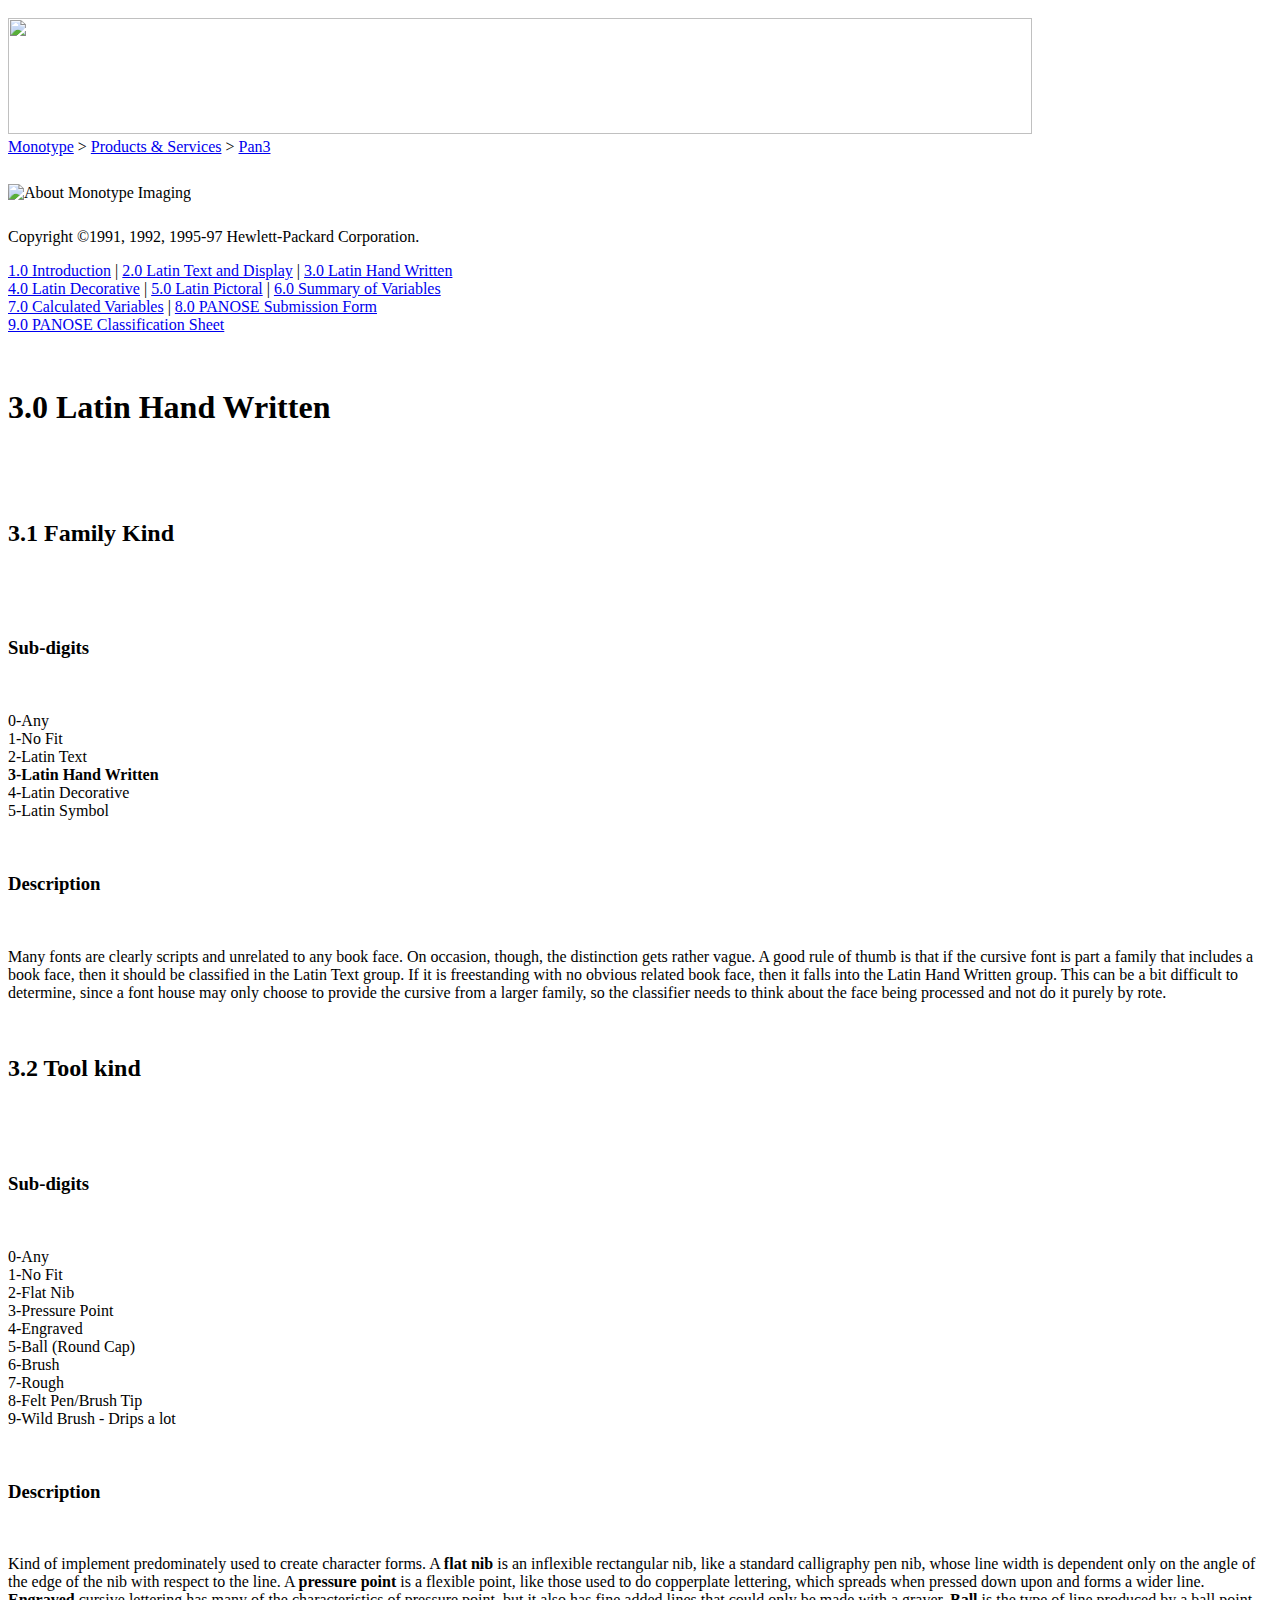
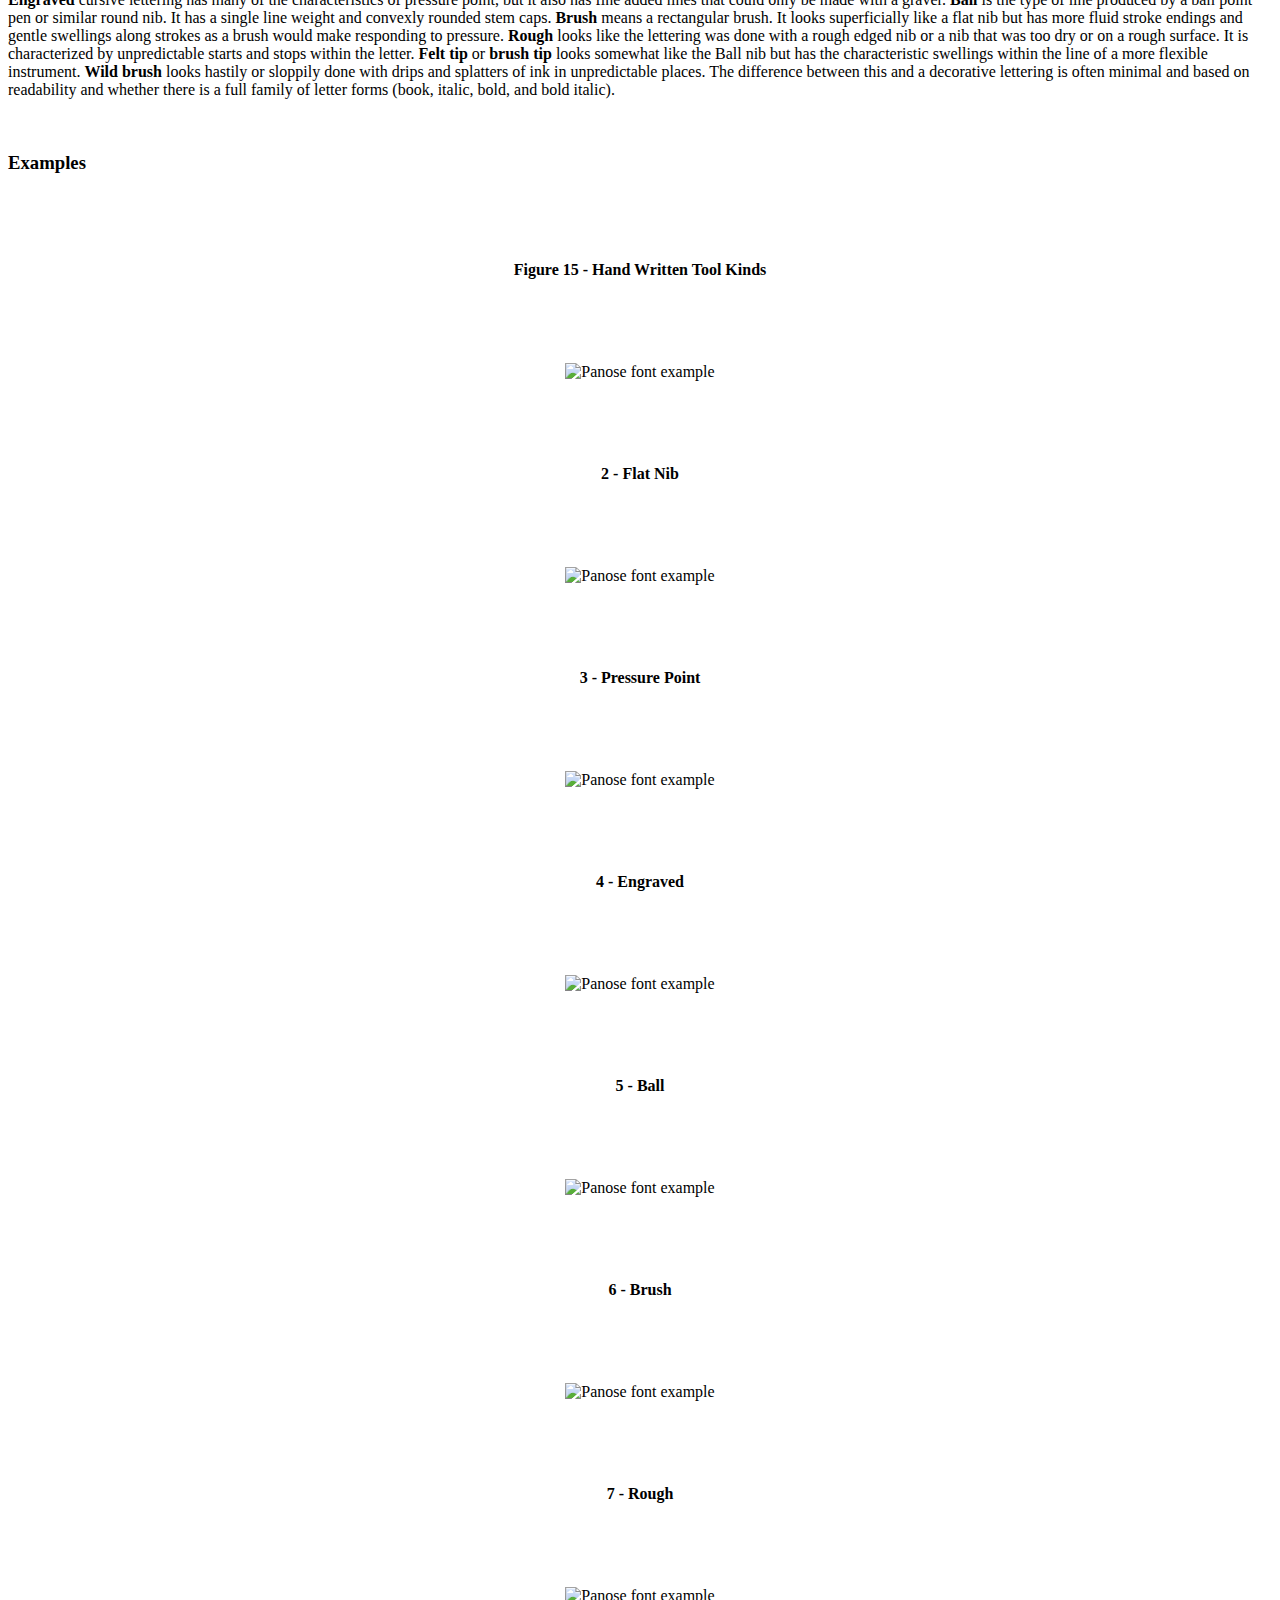
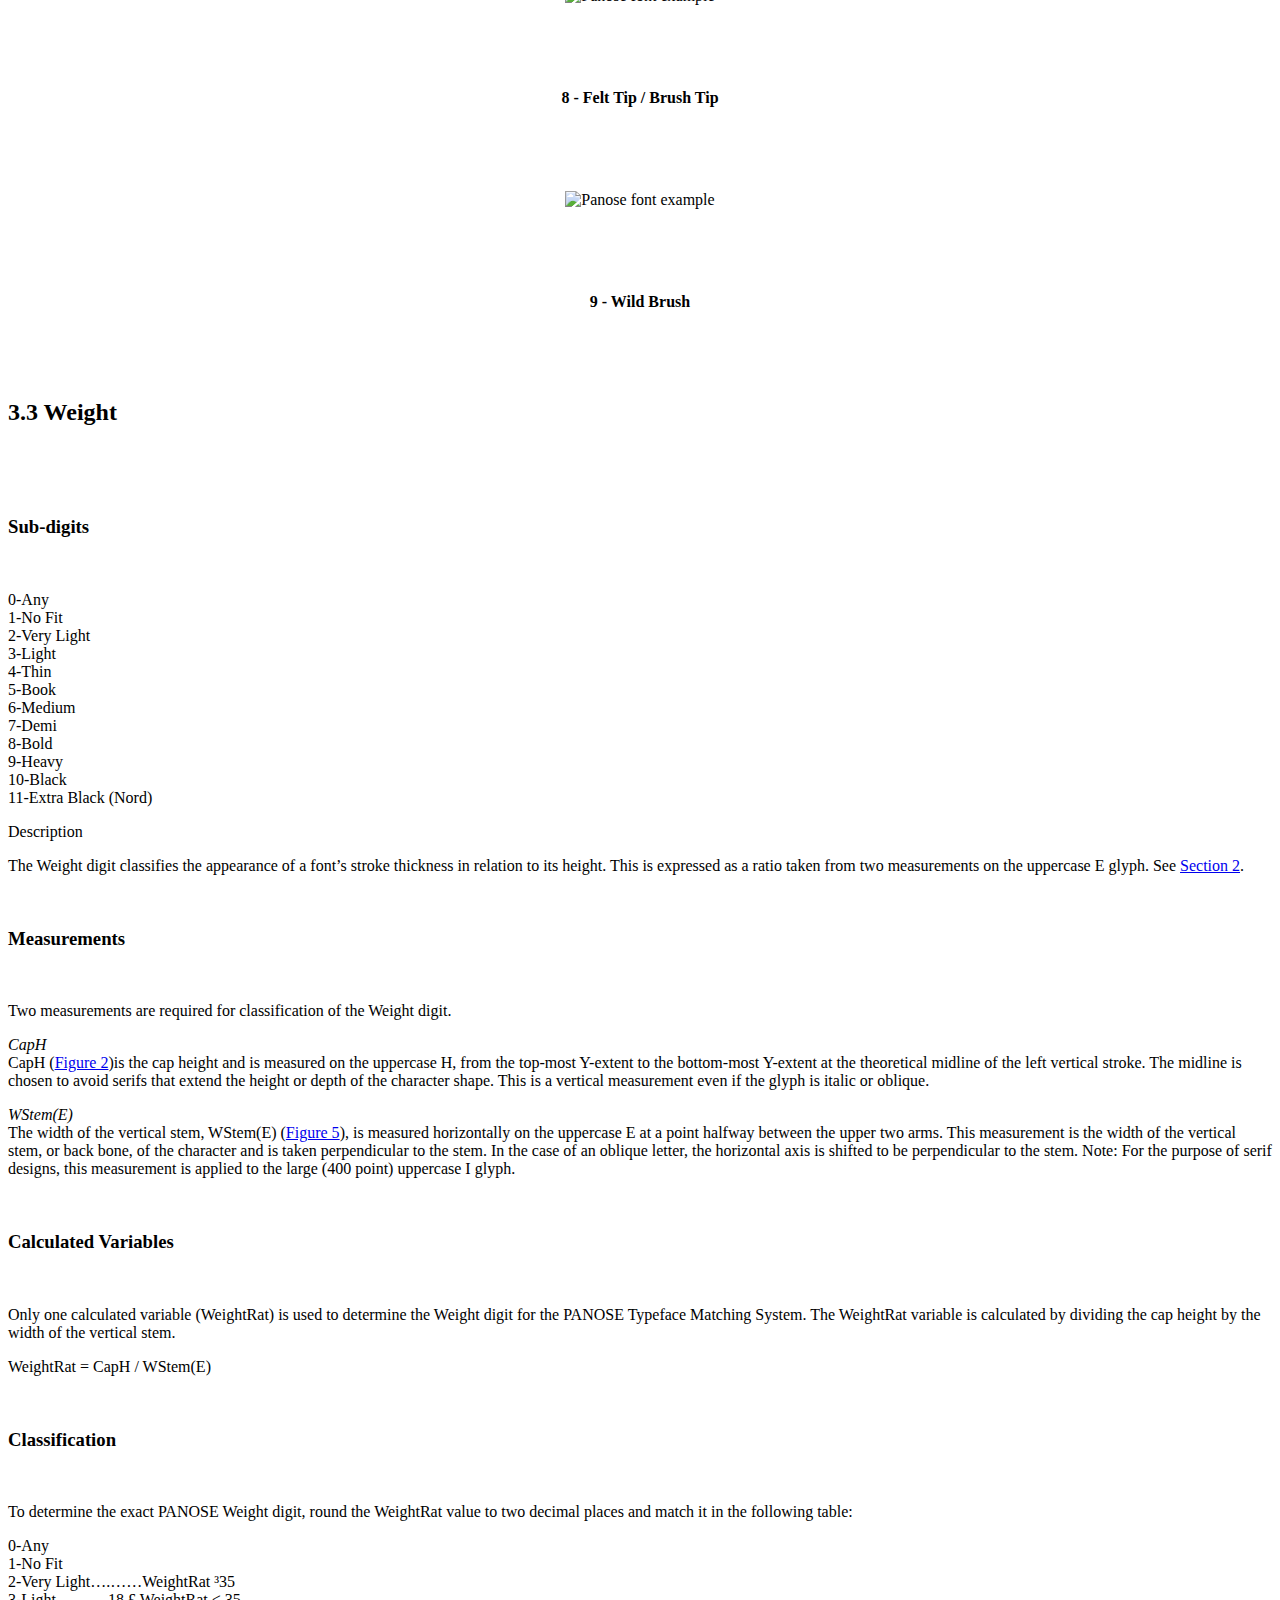
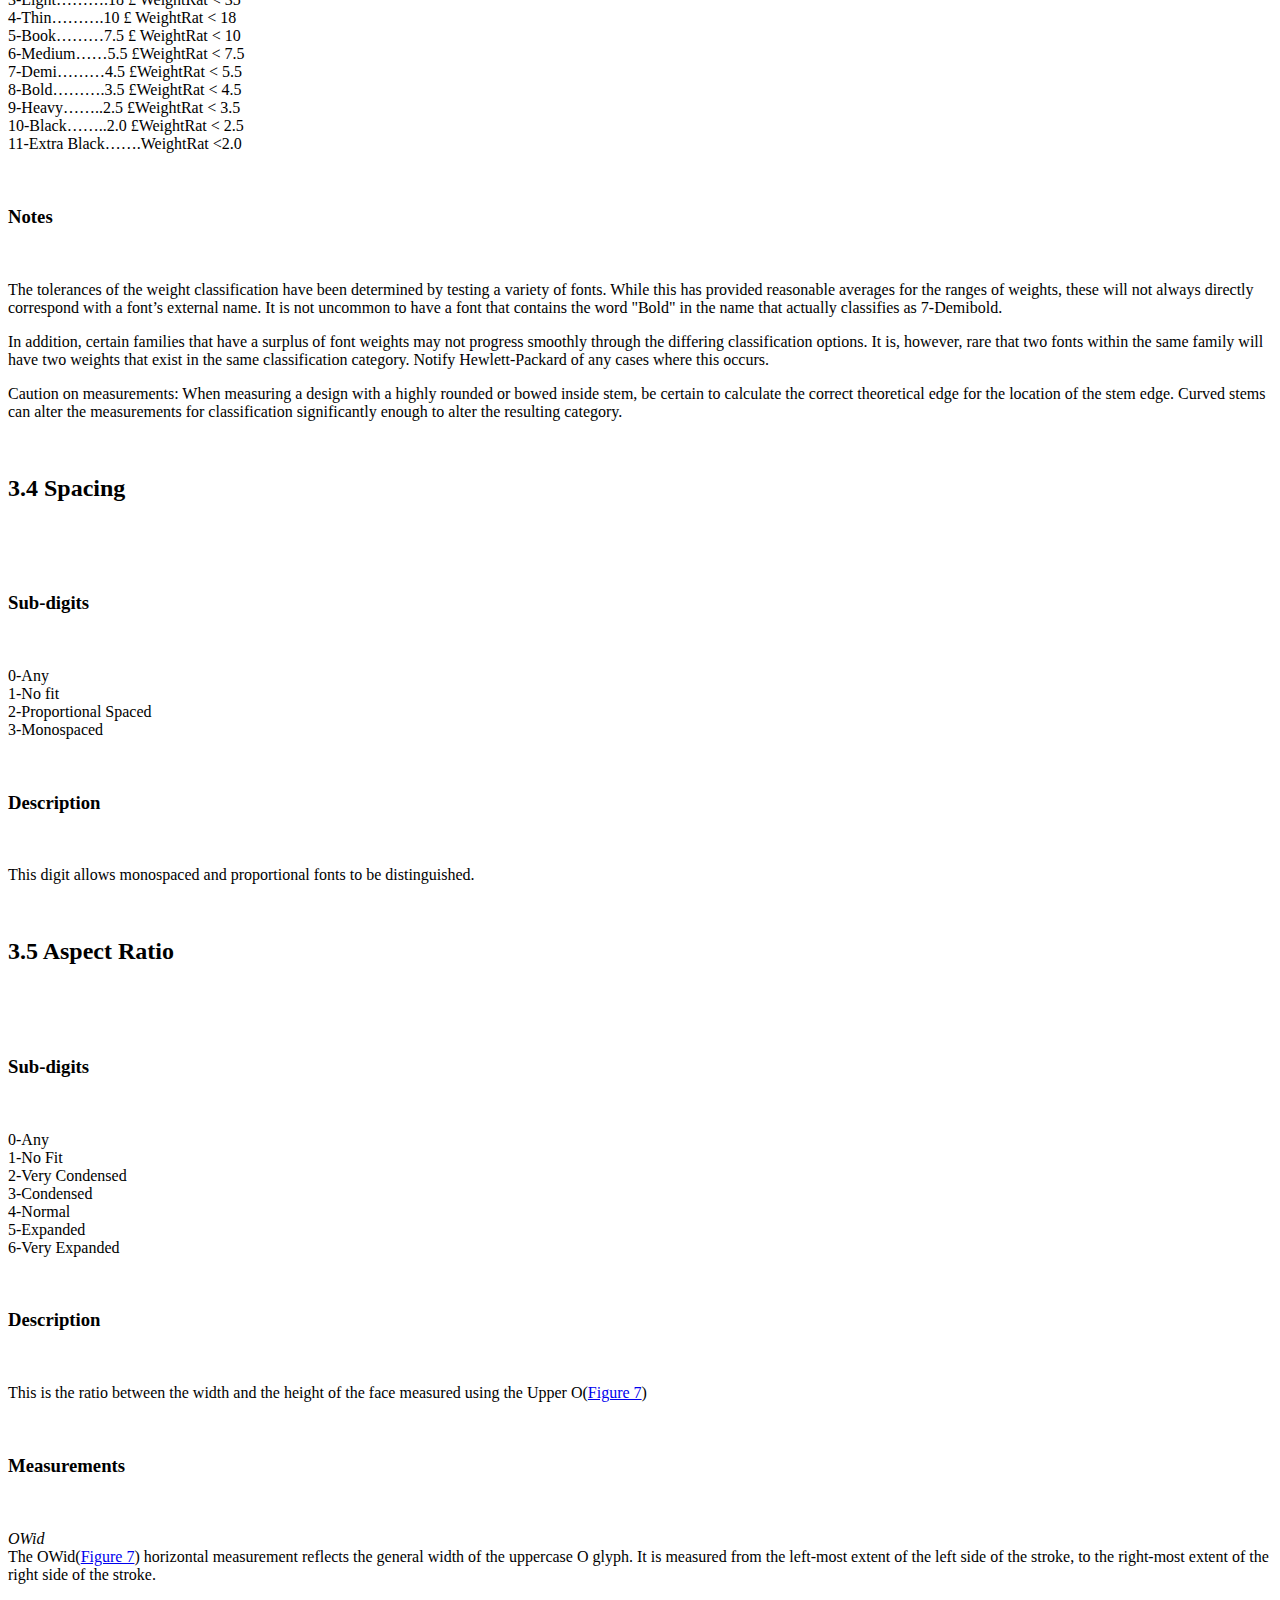
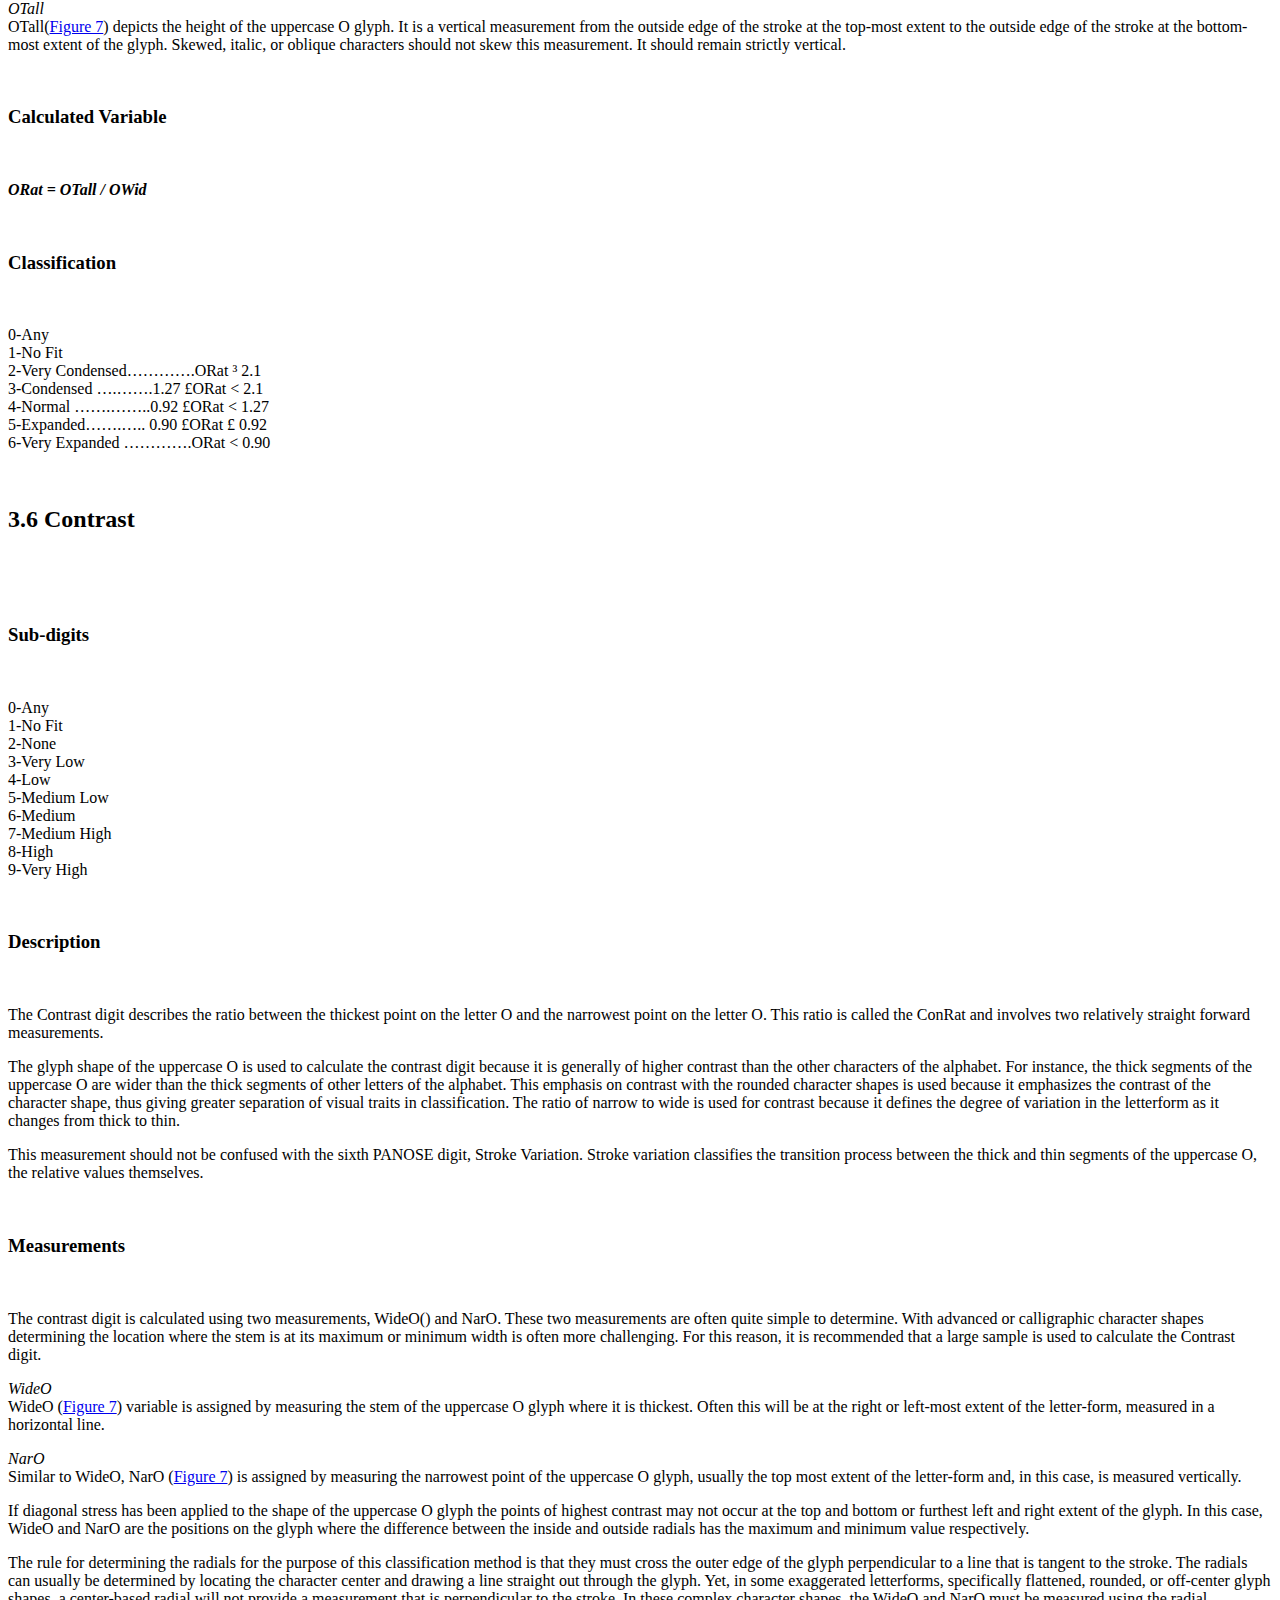
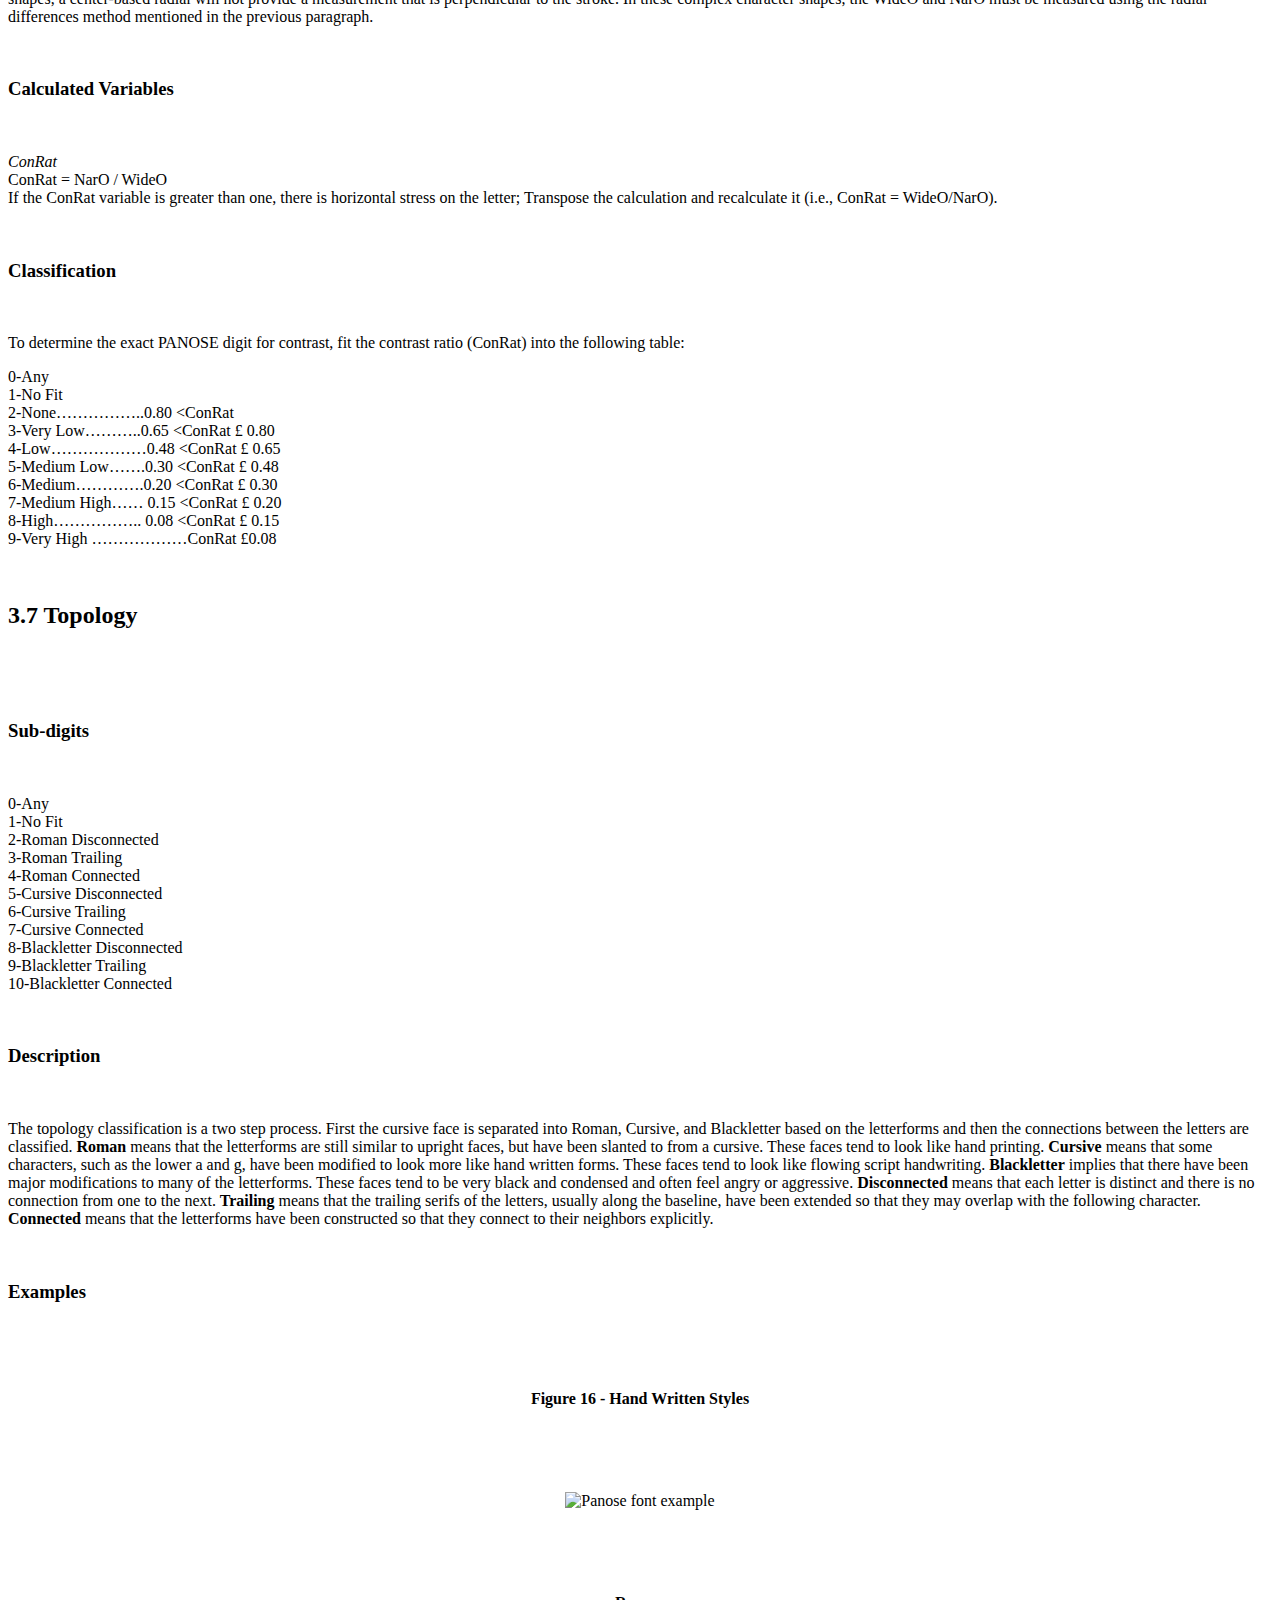
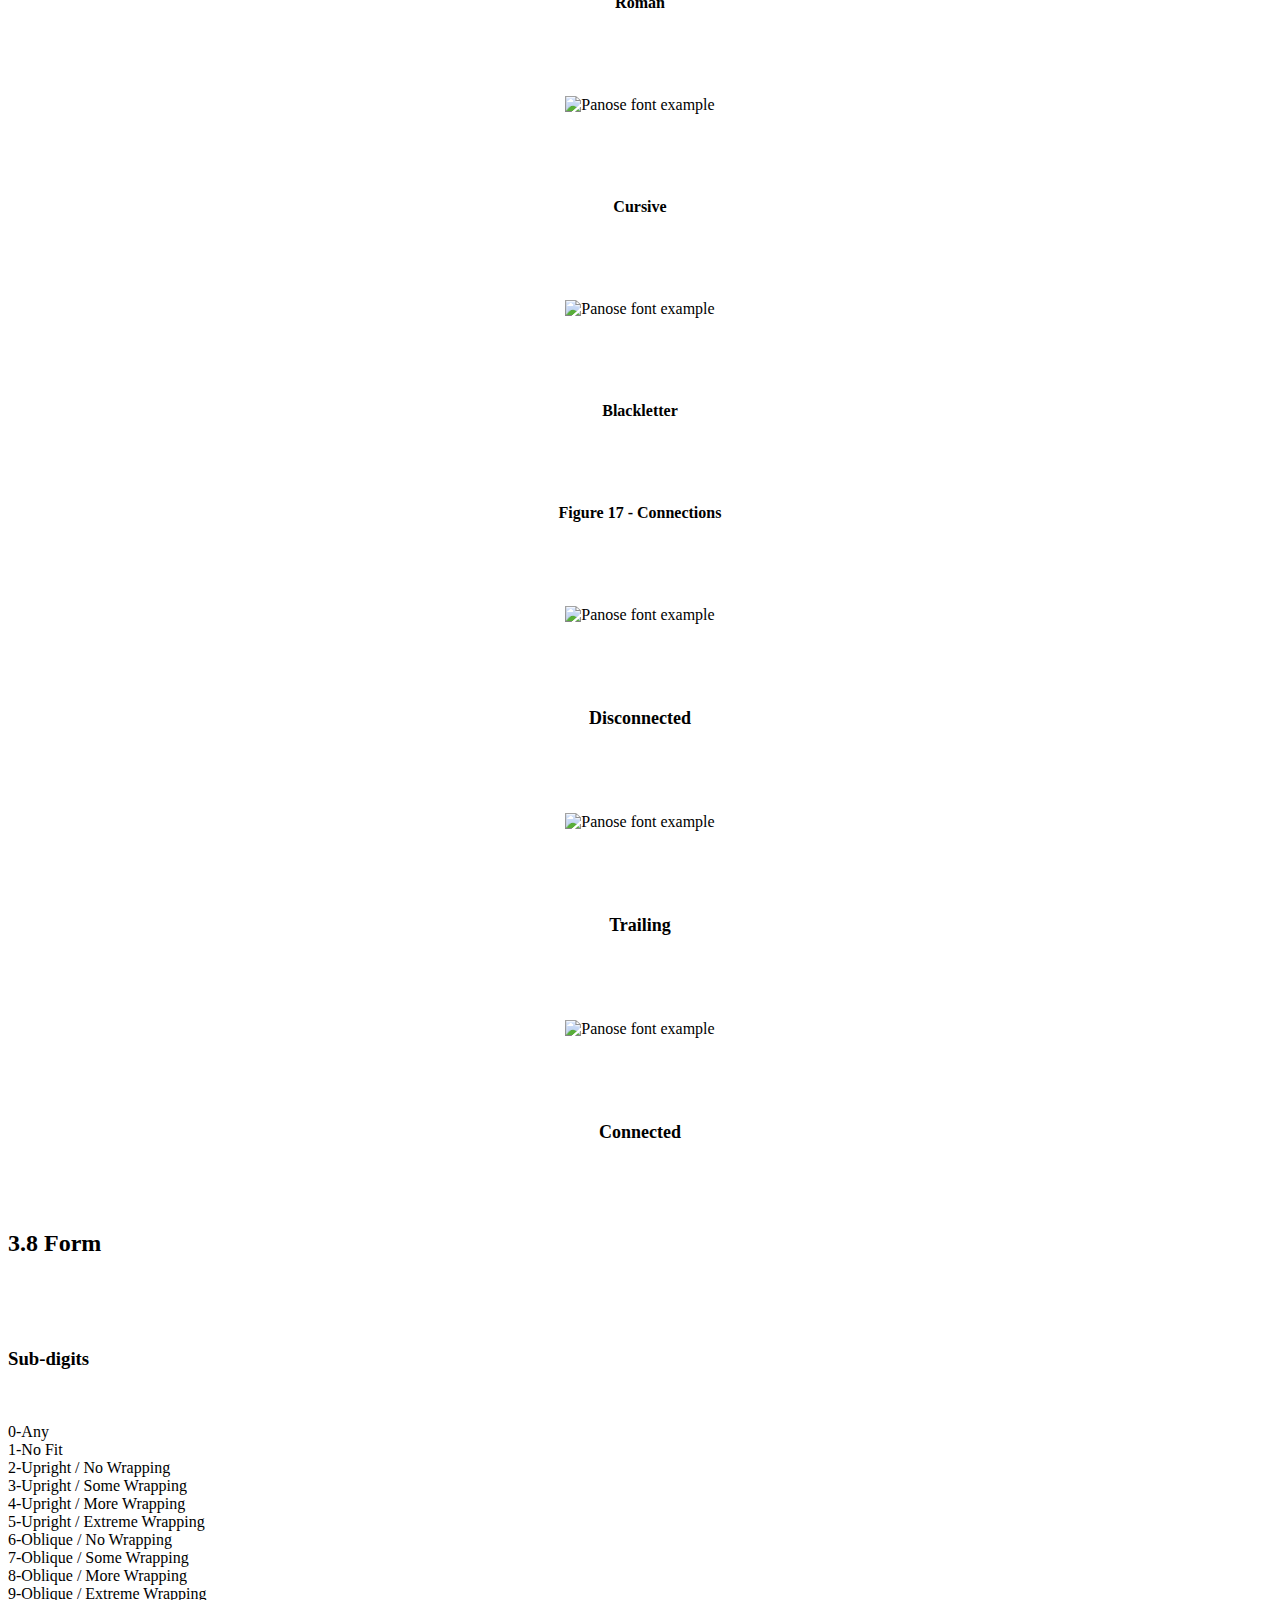
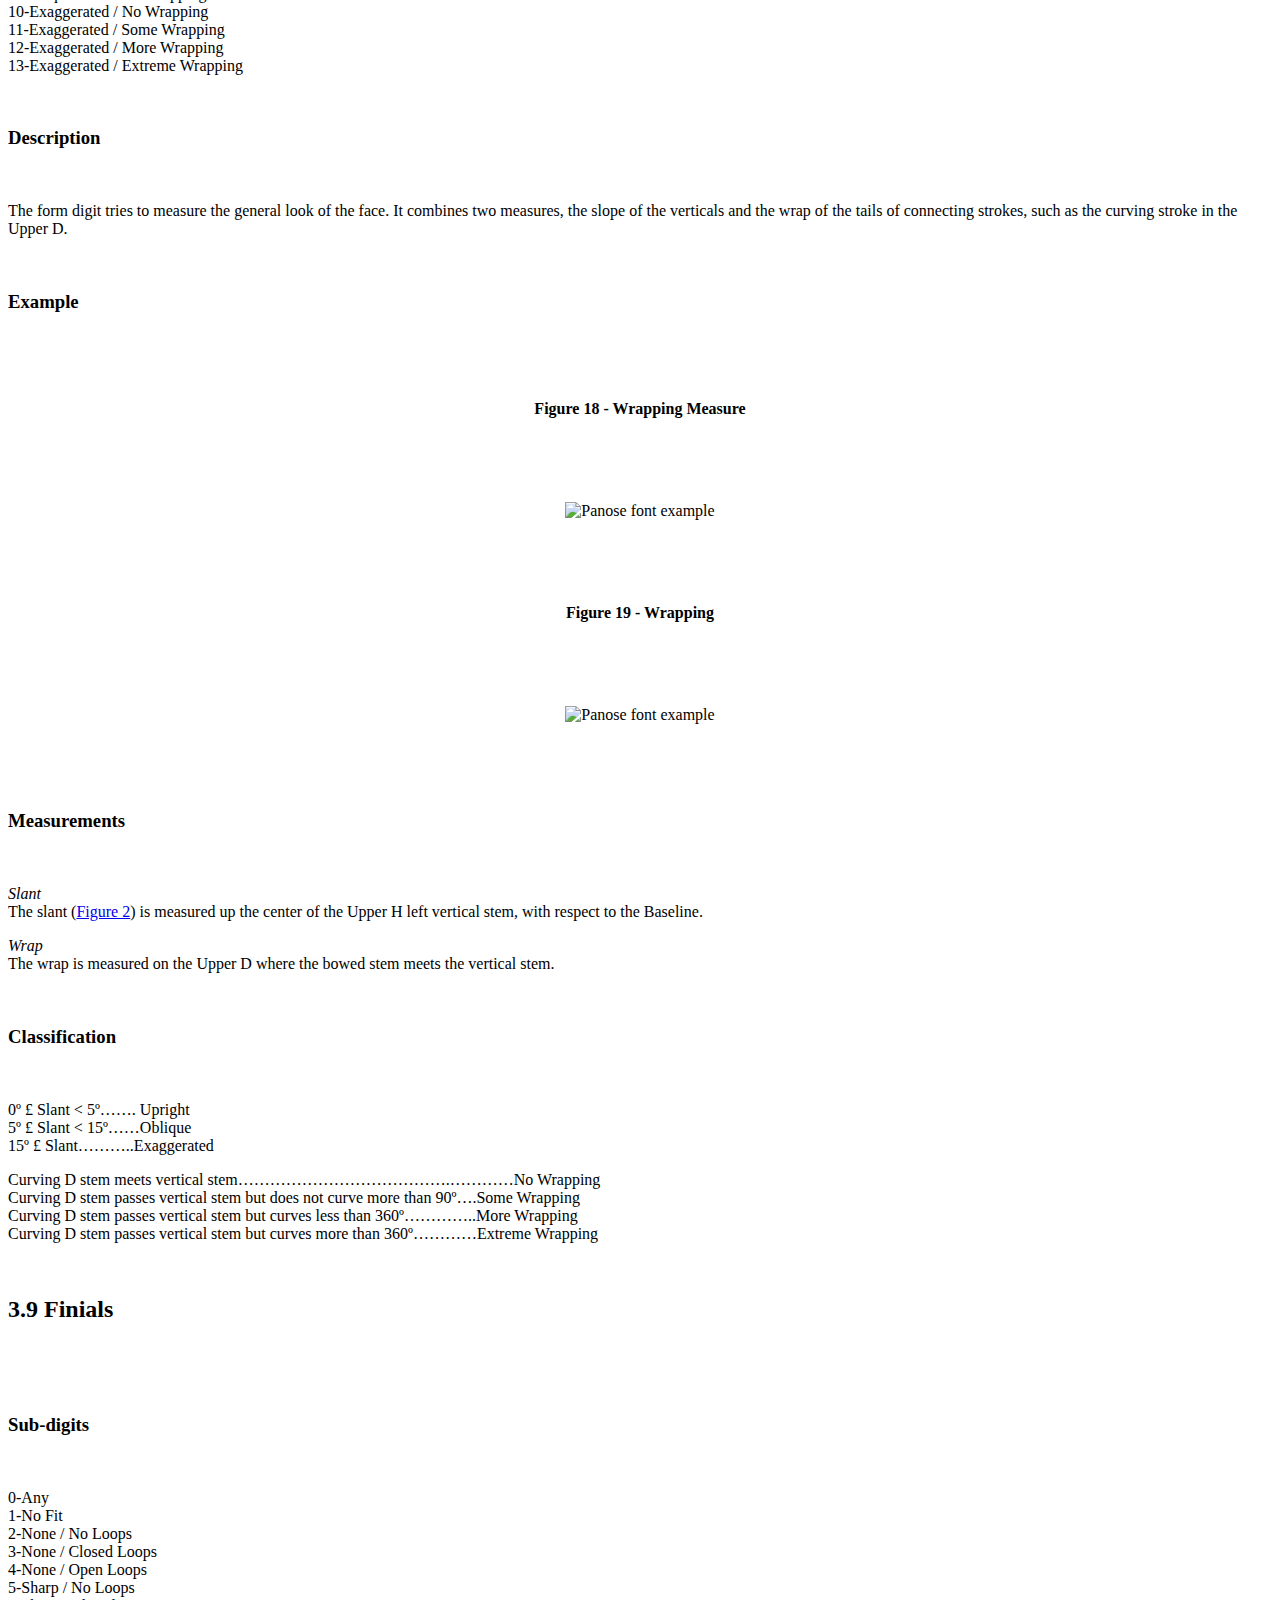
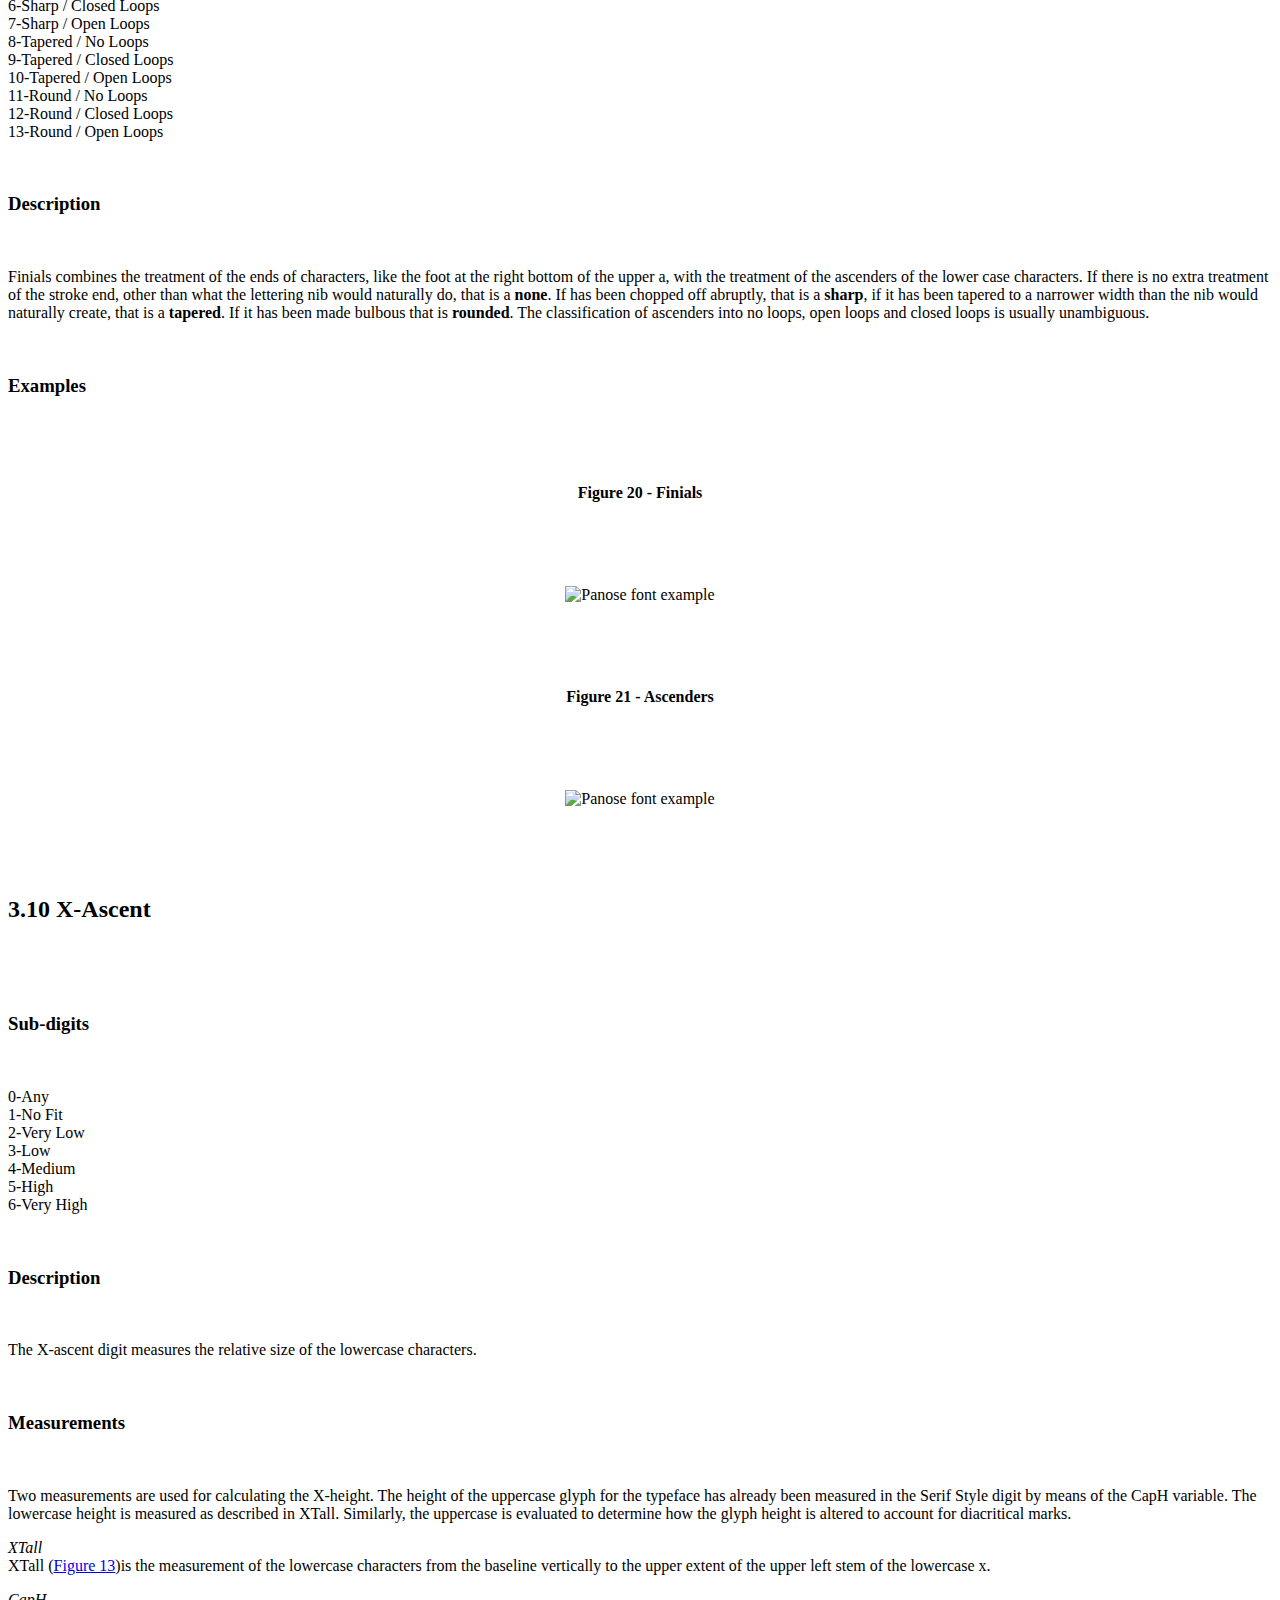
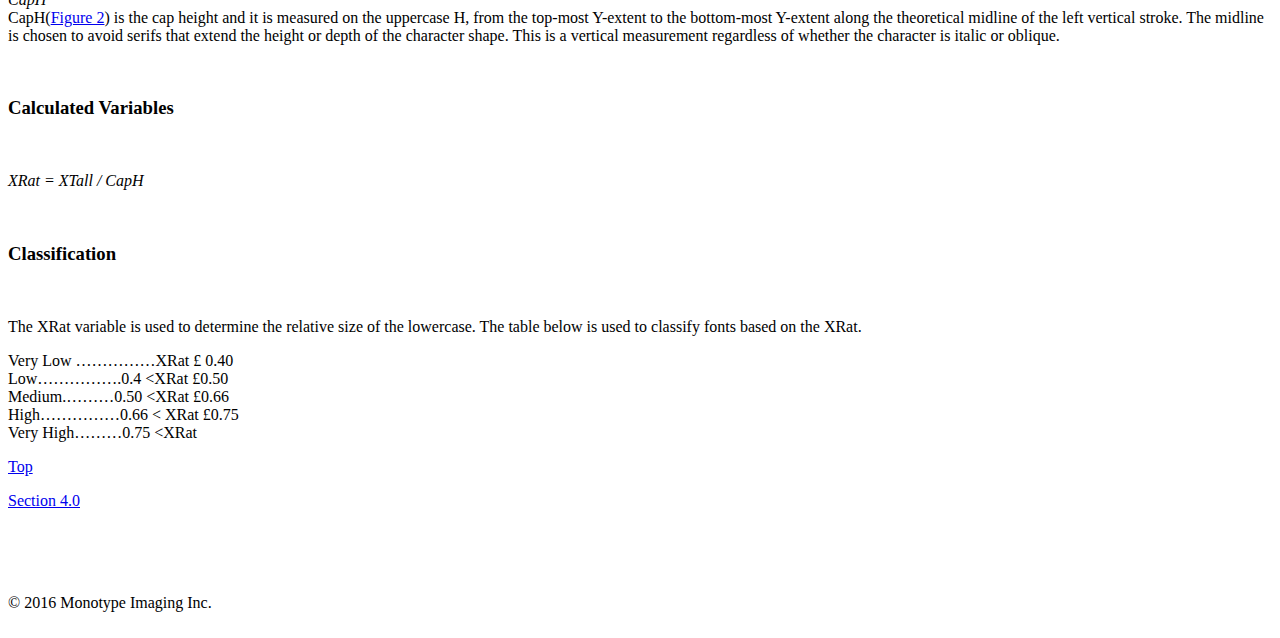
==== commit dac672b0: "Update pan3.htm" ====
--- a/pan3.htm
+++ b/pan3.htm
@@ -358,7 +358,7 @@
 the exact PANOSE Weight digit, round the WeightRat value to two decimal
 places and match it in the following table:</font></p>
 <p><font class="copyright">0-Any<br>
-1-NoFit<br>
+1-No Fit<br>
 2-Very Light….……WeightRat <font face="Symbol">³</font>35<br>
 3-Light……….18 <font face="Symbol">£</font>
 WeightRat <font face="Symbol">&lt;</font> 35<br>
